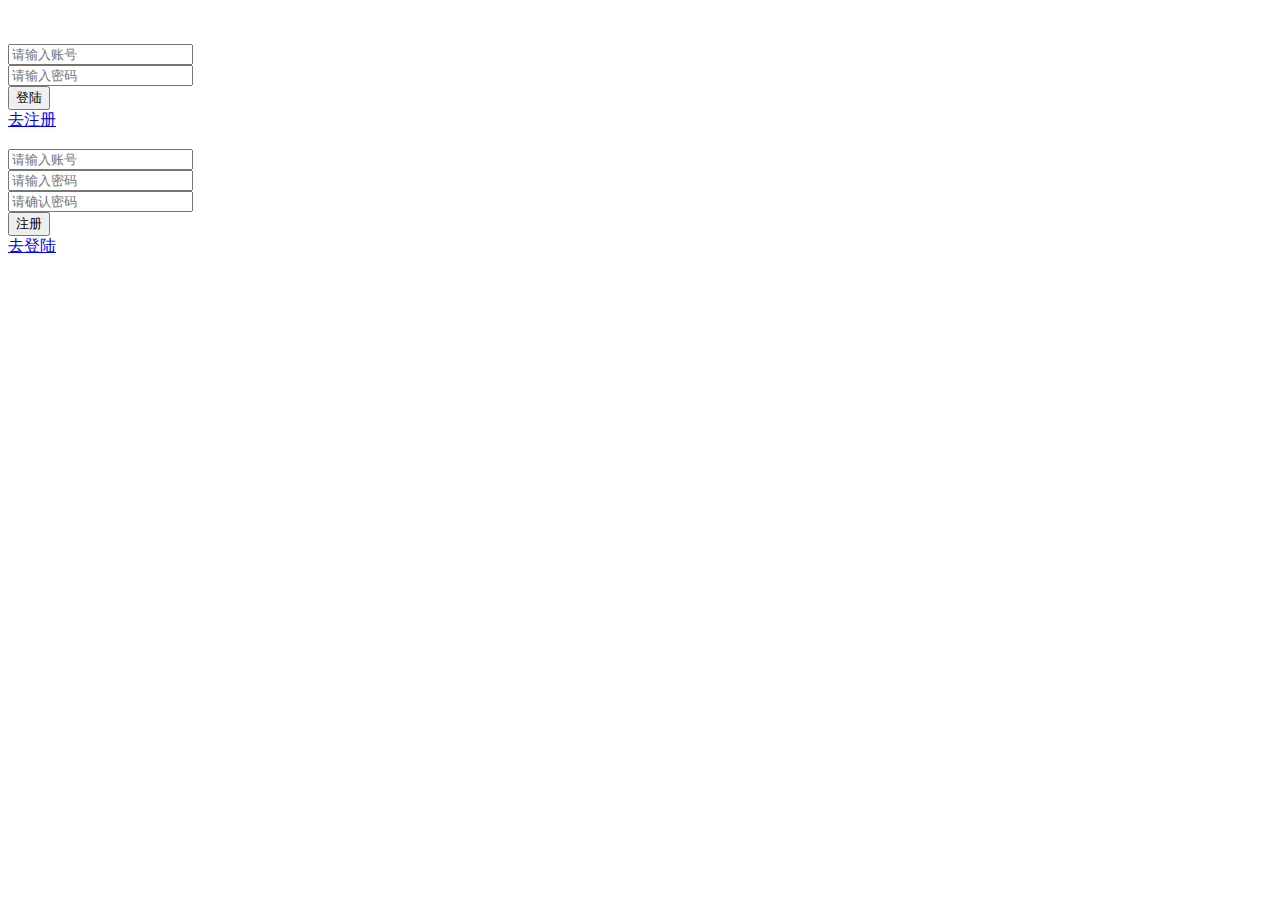
==== index.html @ 13043009 "完成了登陆表单和注册表单基础代码" ====
<!DOCTYPE html>
<html lang="en">

<head>
    <meta charset="UTF-8">
    <meta name="viewport" content="width=device-width, initial-scale=1.0">
    <title>Document</title>
    <link rel="stylesheet" href="/资料/第二遍/assets/lib/layui/css/layui.css">
    <link rel="stylesheet" href="/资料/第二遍/assets/css/index.css">
</head>

<body>
    <!-- logo区 -->
    <div class="layui-main">
        <img src="/资料/第二遍/assets/images/logo.png" alt="">
    </div>
    <!-- 表单区 -->
    <div class="box">
        <!-- 登陆区 -->
        <div class="login">
        <form class="layui-form">
            <!-- 表单标题区 -->
            <div class="form-title">
                <img src="/资料/第二遍/assets/images/login_title.png" alt="">
            </div>
            <!-- 表单注册登录区 -->
            <div>
            <!-- 第一行 -->
            <div class="layui-form-item">
                <input type="text" name="title" required lay-verify="required" placeholder="请输入账号" autocomplete="off"
                    class="layui-input">

            </div>
            <!-- 第二行 -->
            <div class="layui-form-item">
                <input type="text" name="title" required lay-verify="required" placeholder="请输入密码" autocomplete="off"
                    class="layui-input">

            </div>
            <!-- 第三行 -->
            <div class="layui-form-item ">
                <button class="layui-btn layui-btn-fluid" lay-submit lay-filter="formDemo">登陆</button>

            </div>
            <!-- 第四行 -->
            <div class="layui-form-item">
                <a href="javascript:;">去注册</a>
            </div>
        </div>

        </form>
    </div>
    <!-- 注册区 -->
        <div class="register">
        <form class="layui-form">
            <!-- 表单标题区 -->
            <div class="form-title">
                <img src="/资料/第二遍/assets/images/login_title.png" alt="">
            </div>
            <!-- 表单注册登录区 -->
            <div>
            <!-- 第一行 -->
            <div class="layui-form-item">
                <input type="text" name="title" required lay-verify="required" placeholder="请输入账号" autocomplete="off"
                    class="layui-input">

            </div>
            <!-- 第二行 -->
            <div class="layui-form-item">
                <input type="text" name="title" required lay-verify="required" placeholder="请输入密码" autocomplete="off"
                    class="layui-input">

            </div>
            <!-- 第三行 -->
            <div class="layui-form-item">
                <input type="text" name="title" required lay-verify="required" placeholder="请确认密码" autocomplete="off"
                    class="layui-input">

            </div>
            <!-- 第四行 -->
            <div class="layui-form-item ">
                <button class="layui-btn layui-btn-fluid" lay-submit lay-filter="formDemo">注册</button>

            </div>
            <!-- 第五行 -->
            <div class="layui-form-item">
                <a href="javascript:;">去登陆</a>
            </div>
        </div>

        </form>
    </div>
    </div>
</body>

</html>
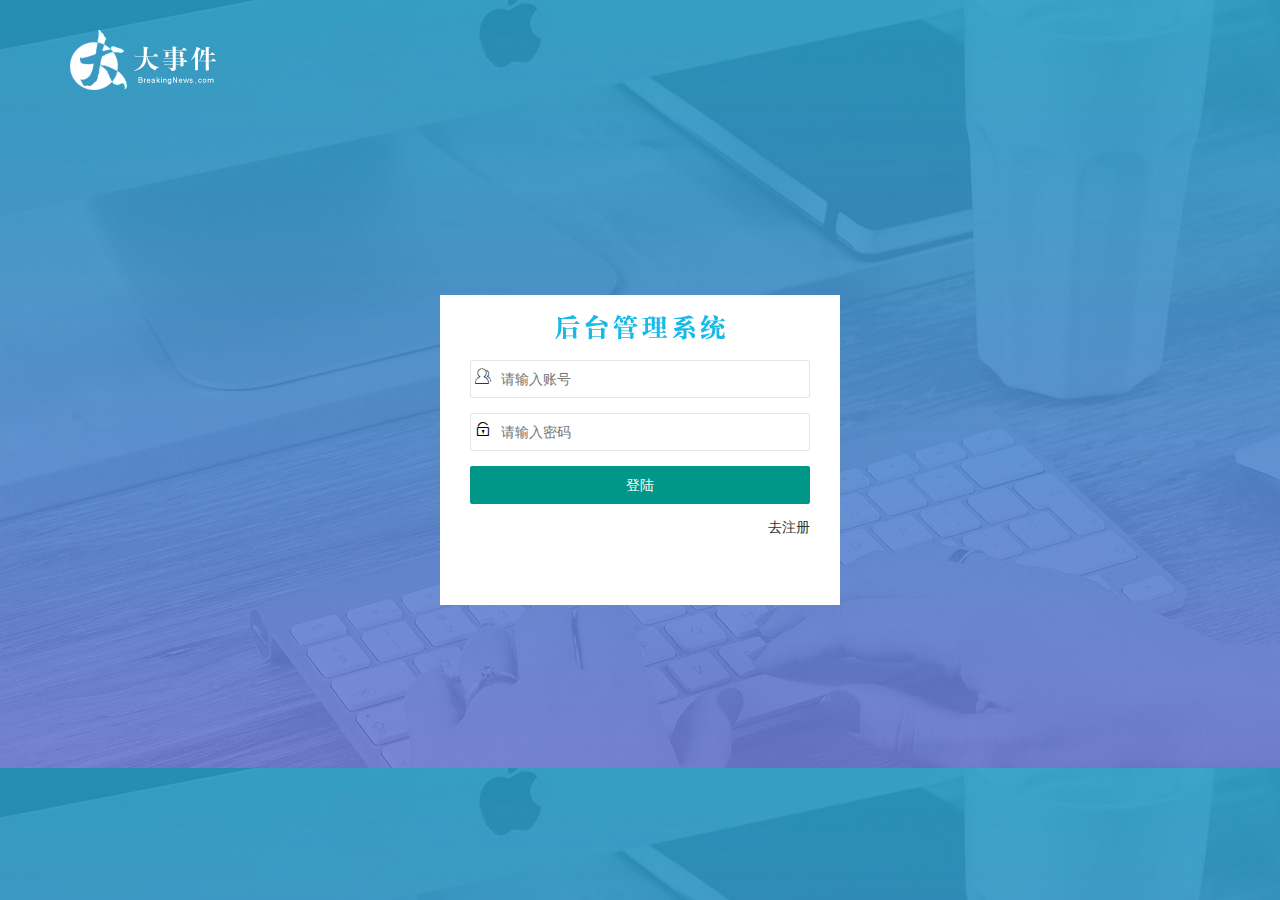
==== commit 44830c57: "修改了引入路径" ====
--- a/index.html
+++ b/index.html
@@ -5,92 +5,105 @@
     <meta charset="UTF-8">
     <meta name="viewport" content="width=device-width, initial-scale=1.0">
     <title>Document</title>
-    <link rel="stylesheet" href="/资料/第二遍/assets/lib/layui/css/layui.css">
-    <link rel="stylesheet" href="/资料/第二遍/assets/css/index.css">
+    <link rel="stylesheet" href="/assets/lib/layui/css/layui.css">
+    <link rel="stylesheet" href="/assets/css/index.css">
 </head>
 
 <body>
     <!-- logo区 -->
     <div class="layui-main">
-        <img src="/资料/第二遍/assets/images/logo.png" alt="">
+        <img src="/assets/images/logo.png" alt="">
     </div>
     <!-- 表单区 -->
     <div class="box">
         <!-- 登陆区 -->
         <div class="login">
-        <form class="layui-form">
-            <!-- 表单标题区 -->
-            <div class="form-title">
-                <img src="/资料/第二遍/assets/images/login_title.png" alt="">
-            </div>
-            <!-- 表单注册登录区 -->
-            <div>
-            <!-- 第一行 -->
-            <div class="layui-form-item">
-                <input type="text" name="title" required lay-verify="required" placeholder="请输入账号" autocomplete="off"
-                    class="layui-input">
+            <form class="layui-form">
+                <!-- 表单标题区 -->
+                <div class="form-title">
+                    <img src="/assets/images/login_title.png" alt="">
+                </div>
+                <!-- 表单注册登录区 -->
+                <div>
+                    <!-- 第一行 -->
+                    <div class="layui-form-item">
+                        <i class="layui-icon layui-icon-user"></i>
 
-            </div>
-            <!-- 第二行 -->
-            <div class="layui-form-item">
-                <input type="text" name="title" required lay-verify="required" placeholder="请输入密码" autocomplete="off"
-                    class="layui-input">
+                        <input type="text" name="title" required lay-verify="required" placeholder="请输入账号"
+                            autocomplete="off" class="layui-input">
 
-            </div>
-            <!-- 第三行 -->
-            <div class="layui-form-item ">
-                <button class="layui-btn layui-btn-fluid" lay-submit lay-filter="formDemo">登陆</button>
+                    </div>
+                    <!-- 第二行 -->
+                    <div class="layui-form-item">
+                        <i class="layui-icon layui-icon-password"></i>
 
-            </div>
-            <!-- 第四行 -->
-            <div class="layui-form-item">
-                <a href="javascript:;">去注册</a>
-            </div>
+                        <input type="text" name="title" required lay-verify="required" placeholder="请输入密码"
+                            autocomplete="off" class="layui-input">
+
+                    </div>
+                    <!-- 第三行 -->
+                    <div class="layui-form-item ">
+                        <button class="layui-btn layui-btn-fluid" lay-submit lay-filter="formDemo">登陆</button>
+
+                    </div>
+                    <!-- 第四行 -->
+                    <div class="layui-form-item">
+                        <a href="javascript:;" id="quzhuce">去注册</a>
+                    </div>
+                </div>
+
+            </form>
         </div>
+        <!-- 注册区 -->
+        <div class="register">
+            <form class="layui-form form-reg ">
+                <!-- 表单标题区 -->
+                <div class="form-title">
+                    <img src="/assets/images/login_title.png" alt="">
+                </div>
+                <!-- 表单注册登录区 -->
+                <div>
+                    <!-- 第一行 -->
+                    <div class="layui-form-item">
+                        <i class="layui-icon layui-icon-user"></i>
 
-        </form>
+                        <input type="text" name="username" required lay-verify="required" placeholder="请输入账号"
+                            autocomplete="off" class="layui-input">
+
+                    </div>
+                    <!-- 第二行 -->
+                    <div class="layui-form-item">
+                        <i class="layui-icon layui-icon-password"></i>
+
+                        <input type="text" name="password" required lay-verify="required|pass" placeholder="请输入密码"
+                            autocomplete="off" class="layui-input password">
+
+                    </div>
+                    <!-- 第三行 -->
+                    <div class="layui-form-item">
+                        <i class="layui-icon layui-icon-password"></i>
+
+                        <input type="text" required lay-verify="required|repwd" placeholder="请确认密码" autocomplete="off"
+                            class="layui-input">
+
+                    </div>
+                    <!-- 第四行 -->
+                    <div class="layui-form-item ">
+                        <button class="layui-btn layui-btn-fluid" lay-submit lay-filter="formDemo">注册</button>
+
+                    </div>
+                    <!-- 第五行 -->
+                    <div class="layui-form-item">
+                        <a href="javascript:;" id='qudenglu'>去登陆</a>
+                    </div>
+                </div>
+
+            </form>
+        </div>
     </div>
-    <!-- 注册区 -->
-        <div class="register">
-        <form class="layui-form">
-            <!-- 表单标题区 -->
-            <div class="form-title">
-                <img src="/资料/第二遍/assets/images/login_title.png" alt="">
-            </div>
-            <!-- 表单注册登录区 -->
-            <div>
-            <!-- 第一行 -->
-            <div class="layui-form-item">
-                <input type="text" name="title" required lay-verify="required" placeholder="请输入账号" autocomplete="off"
-                    class="layui-input">
-
-            </div>
-            <!-- 第二行 -->
-            <div class="layui-form-item">
-                <input type="text" name="title" required lay-verify="required" placeholder="请输入密码" autocomplete="off"
-                    class="layui-input">
-
-            </div>
-            <!-- 第三行 -->
-            <div class="layui-form-item">
-                <input type="text" name="title" required lay-verify="required" placeholder="请确认密码" autocomplete="off"
-                    class="layui-input">
-
-            </div>
-            <!-- 第四行 -->
-            <div class="layui-form-item ">
-                <button class="layui-btn layui-btn-fluid" lay-submit lay-filter="formDemo">注册</button>
-
-            </div>
-            <!-- 第五行 -->
-            <div class="layui-form-item">
-                <a href="javascript:;">去登陆</a>
-            </div>
-        </div>
-
-        </form>
-    </div>
-    </div>
+    <script src="/assets/lib/jquery.js"></script>
+    <script src="/assets/lib/layui/layui.all.js"></script>
+    <script src="/assets/js/index.js"></script>
 </body>
 
 </html>--- a/assets/lib/layui/css/layui.css
+++ b/assets/lib/layui/css/layui.css
@@ -0,0 +1,2 @@
+/** layui-v2.5.6 MIT License By https://www.layui.com */
+ .layui-inline,img{display:inline-block;vertical-align:middle}h1,h2,h3,h4,h5,h6{font-weight:400}.layui-edge,.layui-header,.layui-inline,.layui-main{position:relative}.layui-body,.layui-edge,.layui-elip{overflow:hidden}.layui-btn,.layui-edge,.layui-inline,img{vertical-align:middle}.layui-btn,.layui-disabled,.layui-icon,.layui-unselect{-moz-user-select:none;-webkit-user-select:none;-ms-user-select:none}.layui-elip,.layui-form-checkbox span,.layui-form-pane .layui-form-label{text-overflow:ellipsis;white-space:nowrap}.layui-breadcrumb,.layui-tree-btnGroup{visibility:hidden}blockquote,body,button,dd,div,dl,dt,form,h1,h2,h3,h4,h5,h6,input,li,ol,p,pre,td,textarea,th,ul{margin:0;padding:0;-webkit-tap-highlight-color:rgba(0,0,0,0)}a:active,a:hover{outline:0}img{border:none}li{list-style:none}table{border-collapse:collapse;border-spacing:0}h4,h5,h6{font-size:100%}button,input,optgroup,option,select,textarea{font-family:inherit;font-size:inherit;font-style:inherit;font-weight:inherit;outline:0}pre{white-space:pre-wrap;white-space:-moz-pre-wrap;white-space:-pre-wrap;white-space:-o-pre-wrap;word-wrap:break-word}body{line-height:24px;font:14px Helvetica Neue,Helvetica,PingFang SC,Tahoma,Arial,sans-serif}hr{height:1px;margin:10px 0;border:0;clear:both}a{color:#333;text-decoration:none}a:hover{color:#777}a cite{font-style:normal;*cursor:pointer}.layui-border-box,.layui-border-box *{box-sizing:border-box}.layui-box,.layui-box *{box-sizing:content-box}.layui-clear{clear:both;*zoom:1}.layui-clear:after{content:'\20';clear:both;*zoom:1;display:block;height:0}.layui-inline{*display:inline;*zoom:1}.layui-edge{display:inline-block;width:0;height:0;border-width:6px;border-style:dashed;border-color:transparent}.layui-edge-top{top:-4px;border-bottom-color:#999;border-bottom-style:solid}.layui-edge-right{border-left-color:#999;border-left-style:solid}.layui-edge-bottom{top:2px;border-top-color:#999;border-top-style:solid}.layui-edge-left{border-right-color:#999;border-right-style:solid}.layui-disabled,.layui-disabled:hover{color:#d2d2d2!important;cursor:not-allowed!important}.layui-circle{border-radius:100%}.layui-show{display:block!important}.layui-hide{display:none!important}@font-face{font-family:layui-icon;src:url(../font/iconfont.eot?v=256);src:url(../font/iconfont.eot?v=256#iefix) format('embedded-opentype'),url(../font/iconfont.woff2?v=256) format('woff2'),url(../font/iconfont.woff?v=256) format('woff'),url(../font/iconfont.ttf?v=256) format('truetype'),url(../font/iconfont.svg?v=256#layui-icon) format('svg')}.layui-icon{font-family:layui-icon!important;font-size:16px;font-style:normal;-webkit-font-smoothing:antialiased;-moz-osx-font-smoothing:grayscale}.layui-icon-reply-fill:before{content:"\e611"}.layui-icon-set-fill:before{content:"\e614"}.layui-icon-menu-fill:before{content:"\e60f"}.layui-icon-search:before{content:"\e615"}.layui-icon-share:before{content:"\e641"}.layui-icon-set-sm:before{content:"\e620"}.layui-icon-engine:before{content:"\e628"}.layui-icon-close:before{content:"\1006"}.layui-icon-close-fill:before{content:"\1007"}.layui-icon-chart-screen:before{content:"\e629"}.layui-icon-star:before{content:"\e600"}.layui-icon-circle-dot:before{content:"\e617"}.layui-icon-chat:before{content:"\e606"}.layui-icon-release:before{content:"\e609"}.layui-icon-list:before{content:"\e60a"}.layui-icon-chart:before{content:"\e62c"}.layui-icon-ok-circle:before{content:"\1005"}.layui-icon-layim-theme:before{content:"\e61b"}.layui-icon-table:before{content:"\e62d"}.layui-icon-right:before{content:"\e602"}.layui-icon-left:before{content:"\e603"}.layui-icon-cart-simple:before{content:"\e698"}.layui-icon-face-cry:before{content:"\e69c"}.layui-icon-face-smile:before{content:"\e6af"}.layui-icon-survey:before{content:"\e6b2"}.layui-icon-tree:before{content:"\e62e"}.layui-icon-ie:before{content:"\e7bb"}.layui-icon-upload-circle:before{content:"\e62f"}.layui-icon-add-circle:before{content:"\e61f"}.layui-icon-download-circle:before{content:"\e601"}.layui-icon-templeate-1:before{content:"\e630"}.layui-icon-util:before{content:"\e631"}.layui-icon-face-surprised:before{content:"\e664"}.layui-icon-edit:before{content:"\e642"}.layui-icon-speaker:before{content:"\e645"}.layui-icon-down:before{content:"\e61a"}.layui-icon-file:before{content:"\e621"}.layui-icon-layouts:before{content:"\e632"}.layui-icon-rate-half:before{content:"\e6c9"}.layui-icon-add-circle-fine:before{content:"\e608"}.layui-icon-prev-circle:before{content:"\e633"}.layui-icon-read:before{content:"\e705"}.layui-icon-404:before{content:"\e61c"}.layui-icon-carousel:before{content:"\e634"}.layui-icon-help:before{content:"\e607"}.layui-icon-code-circle:before{content:"\e635"}.layui-icon-windows:before{content:"\e67f"}.layui-icon-water:before{content:"\e636"}.layui-icon-username:before{content:"\e66f"}.layui-icon-find-fill:before{content:"\e670"}.layui-icon-about:before{content:"\e60b"}.layui-icon-location:before{content:"\e715"}.layui-icon-up:before{content:"\e619"}.layui-icon-pause:before{content:"\e651"}.layui-icon-date:before{content:"\e637"}.layui-icon-layim-uploadfile:before{content:"\e61d"}.layui-icon-delete:before{content:"\e640"}.layui-icon-play:before{content:"\e652"}.layui-icon-top:before{content:"\e604"}.layui-icon-firefox:before{content:"\e686"}.layui-icon-friends:before{content:"\e612"}.layui-icon-refresh-3:before{content:"\e9aa"}.layui-icon-ok:before{content:"\e605"}.layui-icon-layer:before{content:"\e638"}.layui-icon-face-smile-fine:before{content:"\e60c"}.layui-icon-dollar:before{content:"\e659"}.layui-icon-group:before{content:"\e613"}.layui-icon-layim-download:before{content:"\e61e"}.layui-icon-picture-fine:before{content:"\e60d"}.layui-icon-link:before{content:"\e64c"}.layui-icon-diamond:before{content:"\e735"}.layui-icon-log:before{content:"\e60e"}.layui-icon-key:before{content:"\e683"}.layui-icon-rate-solid:before{content:"\e67a"}.layui-icon-fonts-del:before{content:"\e64f"}.layui-icon-unlink:before{content:"\e64d"}.layui-icon-fonts-clear:before{content:"\e639"}.layui-icon-triangle-r:before{content:"\e623"}.layui-icon-circle:before{content:"\e63f"}.layui-icon-radio:before{content:"\e643"}.layui-icon-align-center:before{content:"\e647"}.layui-icon-align-right:before{content:"\e648"}.layui-icon-align-left:before{content:"\e649"}.layui-icon-loading-1:before{content:"\e63e"}.layui-icon-return:before{content:"\e65c"}.layui-icon-fonts-strong:before{content:"\e62b"}.layui-icon-upload:before{content:"\e67c"}.layui-icon-dialogue:before{content:"\e63a"}.layui-icon-video:before{content:"\e6ed"}.layui-icon-headset:before{content:"\e6fc"}.layui-icon-cellphone-fine:before{content:"\e63b"}.layui-icon-add-1:before{content:"\e654"}.layui-icon-face-smile-b:before{content:"\e650"}.layui-icon-fonts-html:before{content:"\e64b"}.layui-icon-screen-full:before{content:"\e622"}.layui-icon-form:before{content:"\e63c"}.layui-icon-cart:before{content:"\e657"}.layui-icon-camera-fill:before{content:"\e65d"}.layui-icon-tabs:before{content:"\e62a"}.layui-icon-heart-fill:before{content:"\e68f"}.layui-icon-fonts-code:before{content:"\e64e"}.layui-icon-ios:before{content:"\e680"}.layui-icon-at:before{content:"\e687"}.layui-icon-fire:before{content:"\e756"}.layui-icon-set:before{content:"\e716"}.layui-icon-fonts-u:before{content:"\e646"}.layui-icon-triangle-d:before{content:"\e625"}.layui-icon-tips:before{content:"\e702"}.layui-icon-picture:before{content:"\e64a"}.layui-icon-more-vertical:before{content:"\e671"}.layui-icon-bluetooth:before{content:"\e689"}.layui-icon-flag:before{content:"\e66c"}.layui-icon-loading:before{content:"\e63d"}.layui-icon-fonts-i:before{content:"\e644"}.layui-icon-refresh-1:before{content:"\e666"}.layui-icon-rmb:before{content:"\e65e"}.layui-icon-addition:before{content:"\e624"}.layui-icon-home:before{content:"\e68e"}.layui-icon-time:before{content:"\e68d"}.layui-icon-user:before{content:"\e770"}.layui-icon-notice:before{content:"\e667"}.layui-icon-chrome:before{content:"\e68a"}.layui-icon-edge:before{content:"\e68b"}.layui-icon-login-weibo:before{content:"\e675"}.layui-icon-voice:before{content:"\e688"}.layui-icon-upload-drag:before{content:"\e681"}.layui-icon-login-qq:before{content:"\e676"}.layui-icon-snowflake:before{content:"\e6b1"}.layui-icon-heart:before{content:"\e68c"}.layui-icon-logout:before{content:"\e682"}.layui-icon-file-b:before{content:"\e655"}.layui-icon-template:before{content:"\e663"}.layui-icon-transfer:before{content:"\e691"}.layui-icon-auz:before{content:"\e672"}.layui-icon-console:before{content:"\e665"}.layui-icon-app:before{content:"\e653"}.layui-icon-prev:before{content:"\e65a"}.layui-icon-website:before{content:"\e7ae"}.layui-icon-next:before{content:"\e65b"}.layui-icon-component:before{content:"\e857"}.layui-icon-android:before{content:"\e684"}.layui-icon-more:before{content:"\e65f"}.layui-icon-login-wechat:before{content:"\e677"}.layui-icon-shrink-right:before{content:"\e668"}.layui-icon-spread-left:before{content:"\e66b"}.layui-icon-camera:before{content:"\e660"}.layui-icon-note:before{content:"\e66e"}.layui-icon-refresh:before{content:"\e669"}.layui-icon-female:before{content:"\e661"}.layui-icon-male:before{content:"\e662"}.layui-icon-screen-restore:before{content:"\e758"}.layui-icon-password:before{content:"\e673"}.layui-icon-senior:before{content:"\e674"}.layui-icon-theme:before{content:"\e66a"}.layui-icon-tread:before{content:"\e6c5"}.layui-icon-praise:before{content:"\e6c6"}.layui-icon-star-fill:before{content:"\e658"}.layui-icon-rate:before{content:"\e67b"}.layui-icon-template-1:before{content:"\e656"}.layui-icon-vercode:before{content:"\e679"}.layui-icon-service:before{content:"\e626"}.layui-icon-cellphone:before{content:"\e678"}.layui-icon-print:before{content:"\e66d"}.layui-icon-cols:before{content:"\e610"}.layui-icon-wifi:before{content:"\e7e0"}.layui-icon-export:before{content:"\e67d"}.layui-icon-rss:before{content:"\e808"}.layui-icon-slider:before{content:"\e714"}.layui-icon-email:before{content:"\e618"}.layui-icon-subtraction:before{content:"\e67e"}.layui-icon-mike:before{content:"\e6dc"}.layui-icon-light:before{content:"\e748"}.layui-icon-gift:before{content:"\e627"}.layui-icon-mute:before{content:"\e685"}.layui-icon-reduce-circle:before{content:"\e616"}.layui-icon-music:before{content:"\e690"}.layui-main{width:1140px;margin:0 auto}.layui-header{z-index:1000;height:60px}.layui-header a:hover{transition:all .5s;-webkit-transition:all .5s}.layui-side{position:fixed;left:0;top:0;bottom:0;z-index:999;width:200px;overflow-x:hidden}.layui-side-scroll{position:relative;width:220px;height:100%;overflow-x:hidden}.layui-body{position:absolute;left:200px;right:0;top:0;bottom:0;z-index:998;width:auto;overflow-y:auto;box-sizing:border-box}.layui-layout-body{overflow:hidden}.layui-layout-admin .layui-header{background-color:#23262E}.layui-layout-admin .layui-side{top:60px;width:200px;overflow-x:hidden}.layui-layout-admin .layui-body{position:fixed;top:60px;bottom:44px}.layui-layout-admin .layui-main{width:auto;margin:0 15px}.layui-layout-admin .layui-footer{position:fixed;left:200px;right:0;bottom:0;height:44px;line-height:44px;padding:0 15px;background-color:#eee}.layui-layout-admin .layui-logo{position:absolute;left:0;top:0;width:200px;height:100%;line-height:60px;text-align:center;color:#009688;font-size:16px}.layui-layout-admin .layui-header .layui-nav{background:0 0}.layui-layout-left{position:absolute!important;left:200px;top:0}.layui-layout-right{position:absolute!important;right:0;top:0}.layui-container{position:relative;margin:0 auto;padding:0 15px;box-sizing:border-box}.layui-fluid{position:relative;margin:0 auto;padding:0 15px}.layui-row:after,.layui-row:before{content:'';display:block;clear:both}.layui-col-lg1,.layui-col-lg10,.layui-col-lg11,.layui-col-lg12,.layui-col-lg2,.layui-col-lg3,.layui-col-lg4,.layui-col-lg5,.layui-col-lg6,.layui-col-lg7,.layui-col-lg8,.layui-col-lg9,.layui-col-md1,.layui-col-md10,.layui-col-md11,.layui-col-md12,.layui-col-md2,.layui-col-md3,.layui-col-md4,.layui-col-md5,.layui-col-md6,.layui-col-md7,.layui-col-md8,.layui-col-md9,.layui-col-sm1,.layui-col-sm10,.layui-col-sm11,.layui-col-sm12,.layui-col-sm2,.layui-col-sm3,.layui-col-sm4,.layui-col-sm5,.layui-col-sm6,.layui-col-sm7,.layui-col-sm8,.layui-col-sm9,.layui-col-xs1,.layui-col-xs10,.layui-col-xs11,.layui-col-xs12,.layui-col-xs2,.layui-col-xs3,.layui-col-xs4,.layui-col-xs5,.layui-col-xs6,.layui-col-xs7,.layui-col-xs8,.layui-col-xs9{position:relative;display:block;box-sizing:border-box}.layui-col-xs1,.layui-col-xs10,.layui-col-xs11,.layui-col-xs12,.layui-col-xs2,.layui-col-xs3,.layui-col-xs4,.layui-col-xs5,.layui-col-xs6,.layui-col-xs7,.layui-col-xs8,.layui-col-xs9{float:left}.layui-col-xs1{width:8.33333333%}.layui-col-xs2{width:16.66666667%}.layui-col-xs3{width:25%}.layui-col-xs4{width:33.33333333%}.layui-col-xs5{width:41.66666667%}.layui-col-xs6{width:50%}.layui-col-xs7{width:58.33333333%}.layui-col-xs8{width:66.66666667%}.layui-col-xs9{width:75%}.layui-col-xs10{width:83.33333333%}.layui-col-xs11{width:91.66666667%}.layui-col-xs12{width:100%}.layui-col-xs-offset1{margin-left:8.33333333%}.layui-col-xs-offset2{margin-left:16.66666667%}.layui-col-xs-offset3{margin-left:25%}.layui-col-xs-offset4{margin-left:33.33333333%}.layui-col-xs-offset5{margin-left:41.66666667%}.layui-col-xs-offset6{margin-left:50%}.layui-col-xs-offset7{margin-left:58.33333333%}.layui-col-xs-offset8{margin-left:66.66666667%}.layui-col-xs-offset9{margin-left:75%}.layui-col-xs-offset10{margin-left:83.33333333%}.layui-col-xs-offset11{margin-left:91.66666667%}.layui-col-xs-offset12{margin-left:100%}@media screen and (max-width:768px){.layui-hide-xs{display:none!important}.layui-show-xs-block{display:block!important}.layui-show-xs-inline{display:inline!important}.layui-show-xs-inline-block{display:inline-block!important}}@media screen and (min-width:768px){.layui-container{width:750px}.layui-hide-sm{display:none!important}.layui-show-sm-block{display:block!important}.layui-show-sm-inline{display:inline!important}.layui-show-sm-inline-block{display:inline-block!important}.layui-col-sm1,.layui-col-sm10,.layui-col-sm11,.layui-col-sm12,.layui-col-sm2,.layui-col-sm3,.layui-col-sm4,.layui-col-sm5,.layui-col-sm6,.layui-col-sm7,.layui-col-sm8,.layui-col-sm9{float:left}.layui-col-sm1{width:8.33333333%}.layui-col-sm2{width:16.66666667%}.layui-col-sm3{width:25%}.layui-col-sm4{width:33.33333333%}.layui-col-sm5{width:41.66666667%}.layui-col-sm6{width:50%}.layui-col-sm7{width:58.33333333%}.layui-col-sm8{width:66.66666667%}.layui-col-sm9{width:75%}.layui-col-sm10{width:83.33333333%}.layui-col-sm11{width:91.66666667%}.layui-col-sm12{width:100%}.layui-col-sm-offset1{margin-left:8.33333333%}.layui-col-sm-offset2{margin-left:16.66666667%}.layui-col-sm-offset3{margin-left:25%}.layui-col-sm-offset4{margin-left:33.33333333%}.layui-col-sm-offset5{margin-left:41.66666667%}.layui-col-sm-offset6{margin-left:50%}.layui-col-sm-offset7{margin-left:58.33333333%}.layui-col-sm-offset8{margin-left:66.66666667%}.layui-col-sm-offset9{margin-left:75%}.layui-col-sm-offset10{margin-left:83.33333333%}.layui-col-sm-offset11{margin-left:91.66666667%}.layui-col-sm-offset12{margin-left:100%}}@media screen and (min-width:992px){.layui-container{width:970px}.layui-hide-md{display:none!important}.layui-show-md-block{display:block!important}.layui-show-md-inline{display:inline!important}.layui-show-md-inline-block{display:inline-block!important}.layui-col-md1,.layui-col-md10,.layui-col-md11,.layui-col-md12,.layui-col-md2,.layui-col-md3,.layui-col-md4,.layui-col-md5,.layui-col-md6,.layui-col-md7,.layui-col-md8,.layui-col-md9{float:left}.layui-col-md1{width:8.33333333%}.layui-col-md2{width:16.66666667%}.layui-col-md3{width:25%}.layui-col-md4{width:33.33333333%}.layui-col-md5{width:41.66666667%}.layui-col-md6{width:50%}.layui-col-md7{width:58.33333333%}.layui-col-md8{width:66.66666667%}.layui-col-md9{width:75%}.layui-col-md10{width:83.33333333%}.layui-col-md11{width:91.66666667%}.layui-col-md12{width:100%}.layui-col-md-offset1{margin-left:8.33333333%}.layui-col-md-offset2{margin-left:16.66666667%}.layui-col-md-offset3{margin-left:25%}.layui-col-md-offset4{margin-left:33.33333333%}.layui-col-md-offset5{margin-left:41.66666667%}.layui-col-md-offset6{margin-left:50%}.layui-col-md-offset7{margin-left:58.33333333%}.layui-col-md-offset8{margin-left:66.66666667%}.layui-col-md-offset9{margin-left:75%}.layui-col-md-offset10{margin-left:83.33333333%}.layui-col-md-offset11{margin-left:91.66666667%}.layui-col-md-offset12{margin-left:100%}}@media screen and (min-width:1200px){.layui-container{width:1170px}.layui-hide-lg{display:none!important}.layui-show-lg-block{display:block!important}.layui-show-lg-inline{display:inline!important}.layui-show-lg-inline-block{display:inline-block!important}.layui-col-lg1,.layui-col-lg10,.layui-col-lg11,.layui-col-lg12,.layui-col-lg2,.layui-col-lg3,.layui-col-lg4,.layui-col-lg5,.layui-col-lg6,.layui-col-lg7,.layui-col-lg8,.layui-col-lg9{float:left}.layui-col-lg1{width:8.33333333%}.layui-col-lg2{width:16.66666667%}.layui-col-lg3{width:25%}.layui-col-lg4{width:33.33333333%}.layui-col-lg5{width:41.66666667%}.layui-col-lg6{width:50%}.layui-col-lg7{width:58.33333333%}.layui-col-lg8{width:66.66666667%}.layui-col-lg9{width:75%}.layui-col-lg10{width:83.33333333%}.layui-col-lg11{width:91.66666667%}.layui-col-lg12{width:100%}.layui-col-lg-offset1{margin-left:8.33333333%}.layui-col-lg-offset2{margin-left:16.66666667%}.layui-col-lg-offset3{margin-left:25%}.layui-col-lg-offset4{margin-left:33.33333333%}.layui-col-lg-offset5{margin-left:41.66666667%}.layui-col-lg-offset6{margin-left:50%}.layui-col-lg-offset7{margin-left:58.33333333%}.layui-col-lg-offset8{margin-left:66.66666667%}.layui-col-lg-offset9{margin-left:75%}.layui-col-lg-offset10{margin-left:83.33333333%}.layui-col-lg-offset11{margin-left:91.66666667%}.layui-col-lg-offset12{margin-left:100%}}.layui-col-space1{margin:-.5px}.layui-col-space1>*{padding:.5px}.layui-col-space2{margin:-1px}.layui-col-space2>*{padding:1px}.layui-col-space4{margin:-2px}.layui-col-space4>*{padding:2px}.layui-col-space5{margin:-2.5px}.layui-col-space5>*{padding:2.5px}.layui-col-space6{margin:-3px}.layui-col-space6>*{padding:3px}.layui-col-space8{margin:-4px}.layui-col-space8>*{padding:4px}.layui-col-space10{margin:-5px}.layui-col-space10>*{padding:5px}.layui-col-space12{margin:-6px}.layui-col-space12>*{padding:6px}.layui-col-space14{margin:-7px}.layui-col-space14>*{padding:7px}.layui-col-space15{margin:-7.5px}.layui-col-space15>*{padding:7.5px}.layui-col-space16{margin:-8px}.layui-col-space16>*{padding:8px}.layui-col-space18{margin:-9px}.layui-col-space18>*{padding:9px}.layui-col-space20{margin:-10px}.layui-col-space20>*{padding:10px}.layui-col-space22{margin:-11px}.layui-col-space22>*{padding:11px}.layui-col-space24{margin:-12px}.layui-col-space24>*{padding:12px}.layui-col-space25{margin:-12.5px}.layui-col-space25>*{padding:12.5px}.layui-col-space26{margin:-13px}.layui-col-space26>*{padding:13px}.layui-col-space28{margin:-14px}.layui-col-space28>*{padding:14px}.layui-col-space30{margin:-15px}.layui-col-space30>*{padding:15px}.layui-btn,.layui-input,.layui-select,.layui-textarea,.layui-upload-button{outline:0;-webkit-appearance:none;transition:all .3s;-webkit-transition:all .3s;box-sizing:border-box}.layui-elem-quote{margin-bottom:10px;padding:15px;line-height:22px;border-left:5px solid #009688;border-radius:0 2px 2px 0;background-color:#f2f2f2}.layui-quote-nm{border-style:solid;border-width:1px 1px 1px 5px;background:0 0}.layui-elem-field{margin-bottom:10px;padding:0;border-width:1px;border-style:solid}.layui-elem-field legend{margin-left:20px;padding:0 10px;font-size:20px;font-weight:300}.layui-field-title{margin:10px 0 20px;border-width:1px 0 0}.layui-field-box{padding:10px 15px}.layui-field-title .layui-field-box{padding:10px 0}.layui-progress{position:relative;height:6px;border-radius:20px;background-color:#e2e2e2}.layui-progress-bar{position:absolute;left:0;top:0;width:0;max-width:100%;height:6px;border-radius:20px;text-align:right;background-color:#5FB878;transition:all .3s;-webkit-transition:all .3s}.layui-progress-big,.layui-progress-big .layui-progress-bar{height:18px;line-height:18px}.layui-progress-text{position:relative;top:-20px;line-height:18px;font-size:12px;color:#666}.layui-progress-big .layui-progress-text{position:static;padding:0 10px;color:#fff}.layui-collapse{border-width:1px;border-style:solid;border-radius:2px}.layui-colla-content,.layui-colla-item{border-top-width:1px;border-top-style:solid}.layui-colla-item:first-child{border-top:none}.layui-colla-title{position:relative;height:42px;line-height:42px;padding:0 15px 0 35px;color:#333;background-color:#f2f2f2;cursor:pointer;font-size:14px;overflow:hidden}.layui-colla-content{display:none;padding:10px 15px;line-height:22px;color:#666}.layui-colla-icon{position:absolute;left:15px;top:0;font-size:14px}.layui-card{margin-bottom:15px;border-radius:2px;background-color:#fff;box-shadow:0 1px 2px 0 rgba(0,0,0,.05)}.layui-card:last-child{margin-bottom:0}.layui-card-header{position:relative;height:42px;line-height:42px;padding:0 15px;border-bottom:1px solid #f6f6f6;color:#333;border-radius:2px 2px 0 0;font-size:14px}.layui-bg-black,.layui-bg-blue,.layui-bg-cyan,.layui-bg-green,.layui-bg-orange,.layui-bg-red{color:#fff!important}.layui-card-body{position:relative;padding:10px 15px;line-height:24px}.layui-card-body[pad15]{padding:15px}.layui-card-body[pad20]{padding:20px}.layui-card-body .layui-table{margin:5px 0}.layui-card .layui-tab{margin:0}.layui-panel-window{position:relative;padding:15px;border-radius:0;border-top:5px solid #E6E6E6;background-color:#fff}.layui-auxiliar-moving{position:fixed;left:0;right:0;top:0;bottom:0;width:100%;height:100%;background:0 0;z-index:9999999999}.layui-form-label,.layui-form-mid,.layui-form-select,.layui-input-block,.layui-input-inline,.layui-textarea{position:relative}.layui-bg-red{background-color:#FF5722!important}.layui-bg-orange{background-color:#FFB800!important}.layui-bg-green{background-color:#009688!important}.layui-bg-cyan{background-color:#2F4056!important}.layui-bg-blue{background-color:#1E9FFF!important}.layui-bg-black{background-color:#393D49!important}.layui-bg-gray{background-color:#eee!important;color:#666!important}.layui-badge-rim,.layui-colla-content,.layui-colla-item,.layui-collapse,.layui-elem-field,.layui-form-pane .layui-form-item[pane],.layui-form-pane .layui-form-label,.layui-input,.layui-layedit,.layui-layedit-tool,.layui-quote-nm,.layui-select,.layui-tab-bar,.layui-tab-card,.layui-tab-title,.layui-tab-title .layui-this:after,.layui-textarea{border-color:#e6e6e6}.layui-timeline-item:before,hr{background-color:#e6e6e6}.layui-text{line-height:22px;font-size:14px;color:#666}.layui-text h1,.layui-text h2,.layui-text h3{font-weight:500;color:#333}.layui-text h1{font-size:30px}.layui-text h2{font-size:24px}.layui-text h3{font-size:18px}.layui-text a:not(.layui-btn){color:#01AAED}.layui-text a:not(.layui-btn):hover{text-decoration:underline}.layui-text ul{padding:5px 0 5px 15px}.layui-text ul li{margin-top:5px;list-style-type:disc}.layui-text em,.layui-word-aux{color:#999!important;padding:0 5px!important}.layui-btn{display:inline-block;height:38px;line-height:38px;padding:0 18px;background-color:#009688;color:#fff;white-space:nowrap;text-align:center;font-size:14px;border:none;border-radius:2px;cursor:pointer}.layui-btn:hover{opacity:.8;filter:alpha(opacity=80);color:#fff}.layui-btn:active{opacity:1;filter:alpha(opacity=100)}.layui-btn+.layui-btn{margin-left:10px}.layui-btn-container{font-size:0}.layui-btn-container .layui-btn{margin-right:10px;margin-bottom:10px}.layui-btn-container .layui-btn+.layui-btn{margin-left:0}.layui-table .layui-btn-container .layui-btn{margin-bottom:9px}.layui-btn-radius{border-radius:100px}.layui-btn .layui-icon{margin-right:3px;font-size:18px;vertical-align:bottom;vertical-align:middle\9}.layui-btn-primary{border:1px solid #C9C9C9;background-color:#fff;color:#555}.layui-btn-primary:hover{border-color:#009688;color:#333}.layui-btn-normal{background-color:#1E9FFF}.layui-btn-warm{background-color:#FFB800}.layui-btn-danger{background-color:#FF5722}.layui-btn-checked{background-color:#5FB878}.layui-btn-disabled,.layui-btn-disabled:active,.layui-btn-disabled:hover{border:1px solid #e6e6e6;background-color:#FBFBFB;color:#C9C9C9;cursor:not-allowed;opacity:1}.layui-btn-lg{height:44px;line-height:44px;padding:0 25px;font-size:16px}.layui-btn-sm{height:30px;line-height:30px;padding:0 10px;font-size:12px}.layui-btn-sm i{font-size:16px!important}.layui-btn-xs{height:22px;line-height:22px;padding:0 5px;font-size:12px}.layui-btn-xs i{font-size:14px!important}.layui-btn-group{display:inline-block;vertical-align:middle;font-size:0}.layui-btn-group .layui-btn{margin-left:0!important;margin-right:0!important;border-left:1px solid rgba(255,255,255,.5);border-radius:0}.layui-btn-group .layui-btn-primary{border-left:none}.layui-btn-group .layui-btn-primary:hover{border-color:#C9C9C9;color:#009688}.layui-btn-group .layui-btn:first-child{border-left:none;border-radius:2px 0 0 2px}.layui-btn-group .layui-btn-primary:first-child{border-left:1px solid #c9c9c9}.layui-btn-group .layui-btn:last-child{border-radius:0 2px 2px 0}.layui-btn-group .layui-btn+.layui-btn{margin-left:0}.layui-btn-group+.layui-btn-group{margin-left:10px}.layui-btn-fluid{width:100%}.layui-input,.layui-select,.layui-textarea{height:38px;line-height:1.3;line-height:38px\9;border-width:1px;border-style:solid;background-color:#fff;border-radius:2px}.layui-input::-webkit-input-placeholder,.layui-select::-webkit-input-placeholder,.layui-textarea::-webkit-input-placeholder{line-height:1.3}.layui-input,.layui-textarea{display:block;width:100%;padding-left:10px}.layui-input:hover,.layui-textarea:hover{border-color:#D2D2D2!important}.layui-input:focus,.layui-textarea:focus{border-color:#C9C9C9!important}.layui-textarea{min-height:100px;height:auto;line-height:20px;padding:6px 10px;resize:vertical}.layui-select{padding:0 10px}.layui-form input[type=checkbox],.layui-form input[type=radio],.layui-form select{display:none}.layui-form [lay-ignore]{display:initial}.layui-form-item{margin-bottom:15px;clear:both;*zoom:1}.layui-form-item:after{content:'\20';clear:both;*zoom:1;display:block;height:0}.layui-form-label{float:left;display:block;padding:9px 15px;width:80px;font-weight:400;line-height:20px;text-align:right}.layui-form-label-col{display:block;float:none;padding:9px 0;line-height:20px;text-align:left}.layui-form-item .layui-inline{margin-bottom:5px;margin-right:10px}.layui-input-block{margin-left:110px;min-height:36px}.layui-input-inline{display:inline-block;vertical-align:middle}.layui-form-item .layui-input-inline{float:left;width:190px;margin-right:10px}.layui-form-text .layui-input-inline{width:auto}.layui-form-mid{float:left;display:block;padding:9px 0!important;line-height:20px;margin-right:10px}.layui-form-danger+.layui-form-select .layui-input,.layui-form-danger:focus{border-color:#FF5722!important}.layui-form-select .layui-input{padding-right:30px;cursor:pointer}.layui-form-select .layui-edge{position:absolute;right:10px;top:50%;margin-top:-3px;cursor:pointer;border-width:6px;border-top-color:#c2c2c2;border-top-style:solid;transition:all .3s;-webkit-transition:all .3s}.layui-form-select dl{display:none;position:absolute;left:0;top:42px;padding:5px 0;z-index:899;min-width:100%;border:1px solid #d2d2d2;max-height:300px;overflow-y:auto;background-color:#fff;border-radius:2px;box-shadow:0 2px 4px rgba(0,0,0,.12);box-sizing:border-box}.layui-form-select dl dd,.layui-form-select dl dt{padding:0 10px;line-height:36px;white-space:nowrap;overflow:hidden;text-overflow:ellipsis}.layui-form-select dl dt{font-size:12px;color:#999}.layui-form-select dl dd{cursor:pointer}.layui-form-select dl dd:hover{background-color:#f2f2f2;-webkit-transition:.5s all;transition:.5s all}.layui-form-select .layui-select-group dd{padding-left:20px}.layui-form-select dl dd.layui-select-tips{padding-left:10px!important;color:#999}.layui-form-select dl dd.layui-this{background-color:#5FB878;color:#fff}.layui-form-checkbox,.layui-form-select dl dd.layui-disabled{background-color:#fff}.layui-form-selected dl{display:block}.layui-form-checkbox,.layui-form-checkbox *,.layui-form-switch{display:inline-block;vertical-align:middle}.layui-form-selected .layui-edge{margin-top:-9px;-webkit-transform:rotate(180deg);transform:rotate(180deg);margin-top:-3px\9}:root .layui-form-selected .layui-edge{margin-top:-9px\0/IE9}.layui-form-selectup dl{top:auto;bottom:42px}.layui-select-none{margin:5px 0;text-align:center;color:#999}.layui-select-disabled .layui-disabled{border-color:#eee!important}.layui-select-disabled .layui-edge{border-top-color:#d2d2d2}.layui-form-checkbox{position:relative;height:30px;line-height:30px;margin-right:10px;padding-right:30px;cursor:pointer;font-size:0;-webkit-transition:.1s linear;transition:.1s linear;box-sizing:border-box}.layui-form-checkbox span{padding:0 10px;height:100%;font-size:14px;border-radius:2px 0 0 2px;background-color:#d2d2d2;color:#fff;overflow:hidden}.layui-form-checkbox:hover span{background-color:#c2c2c2}.layui-form-checkbox i{position:absolute;right:0;top:0;width:30px;height:28px;border:1px solid #d2d2d2;border-left:none;border-radius:0 2px 2px 0;color:#fff;font-size:20px;text-align:center}.layui-form-checkbox:hover i{border-color:#c2c2c2;color:#c2c2c2}.layui-form-checked,.layui-form-checked:hover{border-color:#5FB878}.layui-form-checked span,.layui-form-checked:hover span{background-color:#5FB878}.layui-form-checked i,.layui-form-checked:hover i{color:#5FB878}.layui-form-item .layui-form-checkbox{margin-top:4px}.layui-form-checkbox[lay-skin=primary]{height:auto!important;line-height:normal!important;min-width:18px;min-height:18px;border:none!important;margin-right:0;padding-left:28px;padding-right:0;background:0 0}.layui-form-checkbox[lay-skin=primary] span{padding-left:0;padding-right:15px;line-height:18px;background:0 0;color:#666}.layui-form-checkbox[lay-skin=primary] i{right:auto;left:0;width:16px;height:16px;line-height:16px;border:1px solid #d2d2d2;font-size:12px;border-radius:2px;background-color:#fff;-webkit-transition:.1s linear;transition:.1s linear}.layui-form-checkbox[lay-skin=primary]:hover i{border-color:#5FB878;color:#fff}.layui-form-checked[lay-skin=primary] i{border-color:#5FB878!important;background-color:#5FB878;color:#fff}.layui-checkbox-disbaled[lay-skin=primary] span{background:0 0!important;color:#c2c2c2}.layui-checkbox-disbaled[lay-skin=primary]:hover i{border-color:#d2d2d2}.layui-form-item .layui-form-checkbox[lay-skin=primary]{margin-top:10px}.layui-form-switch{position:relative;height:22px;line-height:22px;min-width:35px;padding:0 5px;margin-top:8px;border:1px solid #d2d2d2;border-radius:20px;cursor:pointer;background-color:#fff;-webkit-transition:.1s linear;transition:.1s linear}.layui-form-switch i{position:absolute;left:5px;top:3px;width:16px;height:16px;border-radius:20px;background-color:#d2d2d2;-webkit-transition:.1s linear;transition:.1s linear}.layui-form-switch em{position:relative;top:0;width:25px;margin-left:21px;padding:0!important;text-align:center!important;color:#999!important;font-style:normal!important;font-size:12px}.layui-form-onswitch{border-color:#5FB878;background-color:#5FB878}.layui-checkbox-disbaled,.layui-checkbox-disbaled i{border-color:#e2e2e2!important}.layui-form-onswitch i{left:100%;margin-left:-21px;background-color:#fff}.layui-form-onswitch em{margin-left:5px;margin-right:21px;color:#fff!important}.layui-checkbox-disbaled span{background-color:#e2e2e2!important}.layui-checkbox-disbaled:hover i{color:#fff!important}[lay-radio]{display:none}.layui-form-radio,.layui-form-radio *{display:inline-block;vertical-align:middle}.layui-form-radio{line-height:28px;margin:6px 10px 0 0;padding-right:10px;cursor:pointer;font-size:0}.layui-form-radio *{font-size:14px}.layui-form-radio>i{margin-right:8px;font-size:22px;color:#c2c2c2}.layui-form-radio>i:hover,.layui-form-radioed>i{color:#5FB878}.layui-radio-disbaled>i{color:#e2e2e2!important}.layui-form-pane .layui-form-label{width:110px;padding:8px 15px;height:38px;line-height:20px;border-width:1px;border-style:solid;border-radius:2px 0 0 2px;text-align:center;background-color:#FBFBFB;overflow:hidden;box-sizing:border-box}.layui-form-pane .layui-input-inline{margin-left:-1px}.layui-form-pane .layui-input-block{margin-left:110px;left:-1px}.layui-form-pane .layui-input{border-radius:0 2px 2px 0}.layui-form-pane .layui-form-text .layui-form-label{float:none;width:100%;border-radius:2px;box-sizing:border-box;text-align:left}.layui-form-pane .layui-form-text .layui-input-inline{display:block;margin:0;top:-1px;clear:both}.layui-form-pane .layui-form-text .layui-input-block{margin:0;left:0;top:-1px}.layui-form-pane .layui-form-text .layui-textarea{min-height:100px;border-radius:0 0 2px 2px}.layui-form-pane .layui-form-checkbox{margin:4px 0 4px 10px}.layui-form-pane .layui-form-radio,.layui-form-pane .layui-form-switch{margin-top:6px;margin-left:10px}.layui-form-pane .layui-form-item[pane]{position:relative;border-width:1px;border-style:solid}.layui-form-pane .layui-form-item[pane] .layui-form-label{position:absolute;left:0;top:0;height:100%;border-width:0 1px 0 0}.layui-form-pane .layui-form-item[pane] .layui-input-inline{margin-left:110px}@media screen and (max-width:450px){.layui-form-item .layui-form-label{text-overflow:ellipsis;overflow:hidden;white-space:nowrap}.layui-form-item .layui-inline{display:block;margin-right:0;margin-bottom:20px;clear:both}.layui-form-item .layui-inline:after{content:'\20';clear:both;display:block;height:0}.layui-form-item .layui-input-inline{display:block;float:none;left:-3px;width:auto;margin:0 0 10px 112px}.layui-form-item .layui-input-inline+.layui-form-mid{margin-left:110px;top:-5px;padding:0}.layui-form-item .layui-form-checkbox{margin-right:5px;margin-bottom:5px}}.layui-layedit{border-width:1px;border-style:solid;border-radius:2px}.layui-layedit-tool{padding:3px 5px;border-bottom-width:1px;border-bottom-style:solid;font-size:0}.layedit-tool-fixed{position:fixed;top:0;border-top:1px solid #e2e2e2}.layui-layedit-tool .layedit-tool-mid,.layui-layedit-tool .layui-icon{display:inline-block;vertical-align:middle;text-align:center;font-size:14px}.layui-layedit-tool .layui-icon{position:relative;width:32px;height:30px;line-height:30px;margin:3px 5px;color:#777;cursor:pointer;border-radius:2px}.layui-layedit-tool .layui-icon:hover{color:#393D49}.layui-layedit-tool .layui-icon:active{color:#000}.layui-layedit-tool .layedit-tool-active{background-color:#e2e2e2;color:#000}.layui-layedit-tool .layui-disabled,.layui-layedit-tool .layui-disabled:hover{color:#d2d2d2;cursor:not-allowed}.layui-layedit-tool .layedit-tool-mid{width:1px;height:18px;margin:0 10px;background-color:#d2d2d2}.layedit-tool-html{width:50px!important;font-size:30px!important}.layedit-tool-b,.layedit-tool-code,.layedit-tool-help{font-size:16px!important}.layedit-tool-d,.layedit-tool-face,.layedit-tool-image,.layedit-tool-unlink{font-size:18px!important}.layedit-tool-image input{position:absolute;font-size:0;left:0;top:0;width:100%;height:100%;opacity:.01;filter:Alpha(opacity=1);cursor:pointer}.layui-layedit-iframe iframe{display:block;width:100%}#LAY_layedit_code{overflow:hidden}.layui-laypage{display:inline-block;*display:inline;*zoom:1;vertical-align:middle;margin:10px 0;font-size:0}.layui-laypage>a:first-child,.layui-laypage>a:first-child em{border-radius:2px 0 0 2px}.layui-laypage>a:last-child,.layui-laypage>a:last-child em{border-radius:0 2px 2px 0}.layui-laypage>:first-child{margin-left:0!important}.layui-laypage>:last-child{margin-right:0!important}.layui-laypage a,.layui-laypage button,.layui-laypage input,.layui-laypage select,.layui-laypage span{border:1px solid #e2e2e2}.layui-laypage a,.layui-laypage span{display:inline-block;*display:inline;*zoom:1;vertical-align:middle;padding:0 15px;height:28px;line-height:28px;margin:0 -1px 5px 0;background-color:#fff;color:#333;font-size:12px}.layui-flow-more a *,.layui-laypage input,.layui-table-view select[lay-ignore]{display:inline-block}.layui-laypage a:hover{color:#009688}.layui-laypage em{font-style:normal}.layui-laypage .layui-laypage-spr{color:#999;font-weight:700}.layui-laypage a{text-decoration:none}.layui-laypage .layui-laypage-curr{position:relative}.layui-laypage .layui-laypage-curr em{position:relative;color:#fff}.layui-laypage .layui-laypage-curr .layui-laypage-em{position:absolute;left:-1px;top:-1px;padding:1px;width:100%;height:100%;background-color:#009688}.layui-laypage-em{border-radius:2px}.layui-laypage-next em,.layui-laypage-prev em{font-family:Sim sun;font-size:16px}.layui-laypage .layui-laypage-count,.layui-laypage .layui-laypage-limits,.layui-laypage .layui-laypage-refresh,.layui-laypage .layui-laypage-skip{margin-left:10px;margin-right:10px;padding:0;border:none}.layui-laypage .layui-laypage-limits,.layui-laypage .layui-laypage-refresh{vertical-align:top}.layui-laypage .layui-laypage-refresh i{font-size:18px;cursor:pointer}.layui-laypage select{height:22px;padding:3px;border-radius:2px;cursor:pointer}.layui-laypage .layui-laypage-skip{height:30px;line-height:30px;color:#999}.layui-laypage button,.layui-laypage input{height:30px;line-height:30px;border-radius:2px;vertical-align:top;background-color:#fff;box-sizing:border-box}.layui-laypage input{width:40px;margin:0 10px;padding:0 3px;text-align:center}.layui-laypage input:focus,.layui-laypage select:focus{border-color:#009688!important}.layui-laypage button{margin-left:10px;padding:0 10px;cursor:pointer}.layui-table,.layui-table-view{margin:10px 0}.layui-flow-more{margin:10px 0;text-align:center;color:#999;font-size:14px}.layui-flow-more a{height:32px;line-height:32px}.layui-flow-more a *{vertical-align:top}.layui-flow-more a cite{padding:0 20px;border-radius:3px;background-color:#eee;color:#333;font-style:normal}.layui-flow-more a cite:hover{opacity:.8}.layui-flow-more a i{font-size:30px;color:#737383}.layui-table{width:100%;background-color:#fff;color:#666}.layui-table tr{transition:all .3s;-webkit-transition:all .3s}.layui-table th{text-align:left;font-weight:400}.layui-table tbody tr:hover,.layui-table thead tr,.layui-table-click,.layui-table-header,.layui-table-hover,.layui-table-mend,.layui-table-patch,.layui-table-tool,.layui-table-total,.layui-table-total tr,.layui-table[lay-even] tr:nth-child(even){background-color:#f2f2f2}.layui-table td,.layui-table th,.layui-table-col-set,.layui-table-fixed-r,.layui-table-grid-down,.layui-table-header,.layui-table-page,.layui-table-tips-main,.layui-table-tool,.layui-table-total,.layui-table-view,.layui-table[lay-skin=line],.layui-table[lay-skin=row]{border-width:1px;border-style:solid;border-color:#e6e6e6}.layui-table td,.layui-table th{position:relative;padding:9px 15px;min-height:20px;line-height:20px;font-size:14px}.layui-table[lay-skin=line] td,.layui-table[lay-skin=line] th{border-width:0 0 1px}.layui-table[lay-skin=row] td,.layui-table[lay-skin=row] th{border-width:0 1px 0 0}.layui-table[lay-skin=nob] td,.layui-table[lay-skin=nob] th{border:none}.layui-table img{max-width:100px}.layui-table[lay-size=lg] td,.layui-table[lay-size=lg] th{padding:15px 30px}.layui-table-view .layui-table[lay-size=lg] .layui-table-cell{height:40px;line-height:40px}.layui-table[lay-size=sm] td,.layui-table[lay-size=sm] th{font-size:12px;padding:5px 10px}.layui-table-view .layui-table[lay-size=sm] .layui-table-cell{height:20px;line-height:20px}.layui-table[lay-data]{display:none}.layui-table-box{position:relative;overflow:hidden}.layui-table-view .layui-table{position:relative;width:auto;margin:0}.layui-table-view .layui-table[lay-skin=line]{border-width:0 1px 0 0}.layui-table-view .layui-table[lay-skin=row]{border-width:0 0 1px}.layui-table-view .layui-table td,.layui-table-view .layui-table th{padding:5px 0;border-top:none;border-left:none}.layui-table-view .layui-table th.layui-unselect .layui-table-cell span{cursor:pointer}.layui-table-view .layui-table td{cursor:default}.layui-table-view .layui-table td[data-edit=text]{cursor:text}.layui-table-view .layui-form-checkbox[lay-skin=primary] i{width:18px;height:18px}.layui-table-view .layui-form-radio{line-height:0;padding:0}.layui-table-view .layui-form-radio>i{margin:0;font-size:20px}.layui-table-init{position:absolute;left:0;top:0;width:100%;height:100%;text-align:center;z-index:110}.layui-table-init .layui-icon{position:absolute;left:50%;top:50%;margin:-15px 0 0 -15px;font-size:30px;color:#c2c2c2}.layui-table-header{border-width:0 0 1px;overflow:hidden}.layui-table-header .layui-table{margin-bottom:-1px}.layui-table-tool .layui-inline[lay-event]{position:relative;width:26px;height:26px;padding:5px;line-height:16px;margin-right:10px;text-align:center;color:#333;border:1px solid #ccc;cursor:pointer;-webkit-transition:.5s all;transition:.5s all}.layui-table-tool .layui-inline[lay-event]:hover{border:1px solid #999}.layui-table-tool-temp{padding-right:120px}.layui-table-tool-self{position:absolute;right:17px;top:10px}.layui-table-tool .layui-table-tool-self .layui-inline[lay-event]{margin:0 0 0 10px}.layui-table-tool-panel{position:absolute;top:29px;left:-1px;padding:5px 0;min-width:150px;min-height:40px;border:1px solid #d2d2d2;text-align:left;overflow-y:auto;background-color:#fff;box-shadow:0 2px 4px rgba(0,0,0,.12)}.layui-table-cell,.layui-table-tool-panel li{overflow:hidden;text-overflow:ellipsis;white-space:nowrap}.layui-table-tool-panel li{padding:0 10px;line-height:30px;-webkit-transition:.5s all;transition:.5s all}.layui-table-tool-panel li .layui-form-checkbox[lay-skin=primary]{width:100%;padding-left:28px}.layui-table-tool-panel li:hover{background-color:#f2f2f2}.layui-table-tool-panel li .layui-form-checkbox[lay-skin=primary] i{position:absolute;left:0;top:0}.layui-table-tool-panel li .layui-form-checkbox[lay-skin=primary] span{padding:0}.layui-table-tool .layui-table-tool-self .layui-table-tool-panel{left:auto;right:-1px}.layui-table-col-set{position:absolute;right:0;top:0;width:20px;height:100%;border-width:0 0 0 1px;background-color:#fff}.layui-table-sort{width:10px;height:20px;margin-left:5px;cursor:pointer!important}.layui-table-sort .layui-edge{position:absolute;left:5px;border-width:5px}.layui-table-sort .layui-table-sort-asc{top:3px;border-top:none;border-bottom-style:solid;border-bottom-color:#b2b2b2}.layui-table-sort .layui-table-sort-asc:hover{border-bottom-color:#666}.layui-table-sort .layui-table-sort-desc{bottom:5px;border-bottom:none;border-top-style:solid;border-top-color:#b2b2b2}.layui-table-sort .layui-table-sort-desc:hover{border-top-color:#666}.layui-table-sort[lay-sort=asc] .layui-table-sort-asc{border-bottom-color:#000}.layui-table-sort[lay-sort=desc] .layui-table-sort-desc{border-top-color:#000}.layui-table-cell{height:28px;line-height:28px;padding:0 15px;position:relative;box-sizing:border-box}.layui-table-cell .layui-form-checkbox[lay-skin=primary]{top:-1px;padding:0}.layui-table-cell .layui-table-link{color:#01AAED}.laytable-cell-checkbox,.laytable-cell-numbers,.laytable-cell-radio,.laytable-cell-space{padding:0;text-align:center}.layui-table-body{position:relative;overflow:auto;margin-right:-1px;margin-bottom:-1px}.layui-table-body .layui-none{line-height:26px;padding:15px;text-align:center;color:#999}.layui-table-fixed{position:absolute;left:0;top:0;z-index:101}.layui-table-fixed .layui-table-body{overflow:hidden}.layui-table-fixed-l{box-shadow:0 -1px 8px rgba(0,0,0,.08)}.layui-table-fixed-r{left:auto;right:-1px;border-width:0 0 0 1px;box-shadow:-1px 0 8px rgba(0,0,0,.08)}.layui-table-fixed-r .layui-table-header{position:relative;overflow:visible}.layui-table-mend{position:absolute;right:-49px;top:0;height:100%;width:50px}.layui-table-tool{position:relative;z-index:890;width:100%;min-height:50px;line-height:30px;padding:10px 15px;border-width:0 0 1px}.layui-table-tool .layui-btn-container{margin-bottom:-10px}.layui-table-page,.layui-table-total{border-width:1px 0 0;margin-bottom:-1px;overflow:hidden}.layui-table-page{position:relative;width:100%;padding:7px 7px 0;height:41px;font-size:12px;white-space:nowrap}.layui-table-page>div{height:26px}.layui-table-page .layui-laypage{margin:0}.layui-table-page .layui-laypage a,.layui-table-page .layui-laypage span{height:26px;line-height:26px;margin-bottom:10px;border:none;background:0 0}.layui-table-page .layui-laypage a,.layui-table-page .layui-laypage span.layui-laypage-curr{padding:0 12px}.layui-table-page .layui-laypage span{margin-left:0;padding:0}.layui-table-page .layui-laypage .layui-laypage-prev{margin-left:-7px!important}.layui-table-page .layui-laypage .layui-laypage-curr .layui-laypage-em{left:0;top:0;padding:0}.layui-table-page .layui-laypage button,.layui-table-page .layui-laypage input{height:26px;line-height:26px}.layui-table-page .layui-laypage input{width:40px}.layui-table-page .layui-laypage button{padding:0 10px}.layui-table-page select{height:18px}.layui-table-patch .layui-table-cell{padding:0;width:30px}.layui-table-edit{position:absolute;left:0;top:0;width:100%;height:100%;padding:0 14px 1px;border-radius:0;box-shadow:1px 1px 20px rgba(0,0,0,.15)}.layui-table-edit:focus{border-color:#5FB878!important}select.layui-table-edit{padding:0 0 0 10px;border-color:#C9C9C9}.layui-table-view .layui-form-checkbox,.layui-table-view .layui-form-radio,.layui-table-view .layui-form-switch{top:0;margin:0;box-sizing:content-box}.layui-table-view .layui-form-checkbox{top:-1px;height:26px;line-height:26px}.layui-table-view .layui-form-checkbox i{height:26px}.layui-table-grid .layui-table-cell{overflow:visible}.layui-table-grid-down{position:absolute;top:0;right:0;width:26px;height:100%;padding:5px 0;border-width:0 0 0 1px;text-align:center;background-color:#fff;color:#999;cursor:pointer}.layui-table-grid-down .layui-icon{position:absolute;top:50%;left:50%;margin:-8px 0 0 -8px}.layui-table-grid-down:hover{background-color:#fbfbfb}body .layui-table-tips .layui-layer-content{background:0 0;padding:0;box-shadow:0 1px 6px rgba(0,0,0,.12)}.layui-table-tips-main{margin:-44px 0 0 -1px;max-height:150px;padding:8px 15px;font-size:14px;overflow-y:scroll;background-color:#fff;color:#666}.layui-table-tips-c{position:absolute;right:-3px;top:-13px;width:20px;height:20px;padding:3px;cursor:pointer;background-color:#666;border-radius:50%;color:#fff}.layui-table-tips-c:hover{background-color:#777}.layui-table-tips-c:before{position:relative;right:-2px}.layui-upload-file{display:none!important;opacity:.01;filter:Alpha(opacity=1)}.layui-upload-drag,.layui-upload-form,.layui-upload-wrap{display:inline-block}.layui-upload-list{margin:10px 0}.layui-upload-choose{padding:0 10px;color:#999}.layui-upload-drag{position:relative;padding:30px;border:1px dashed #e2e2e2;background-color:#fff;text-align:center;cursor:pointer;color:#999}.layui-upload-drag .layui-icon{font-size:50px;color:#009688}.layui-upload-drag[lay-over]{border-color:#009688}.layui-upload-iframe{position:absolute;width:0;height:0;border:0;visibility:hidden}.layui-upload-wrap{position:relative;vertical-align:middle}.layui-upload-wrap .layui-upload-file{display:block!important;position:absolute;left:0;top:0;z-index:10;font-size:100px;width:100%;height:100%;opacity:.01;filter:Alpha(opacity=1);cursor:pointer}.layui-transfer-active,.layui-transfer-box{display:inline-block;vertical-align:middle}.layui-transfer-box,.layui-transfer-header,.layui-transfer-search{border-width:0;border-style:solid;border-color:#e6e6e6}.layui-transfer-box{position:relative;border-width:1px;width:200px;height:360px;border-radius:2px;background-color:#fff}.layui-transfer-box .layui-form-checkbox{width:100%;margin:0!important}.layui-transfer-header{height:38px;line-height:38px;padding:0 10px;border-bottom-width:1px}.layui-transfer-search{position:relative;padding:10px;border-bottom-width:1px}.layui-transfer-search .layui-input{height:32px;padding-left:30px;font-size:12px}.layui-transfer-search .layui-icon-search{position:absolute;left:20px;top:50%;margin-top:-8px;color:#666}.layui-transfer-active{margin:0 15px}.layui-transfer-active .layui-btn{display:block;margin:0;padding:0 15px;background-color:#5FB878;border-color:#5FB878;color:#fff}.layui-transfer-active .layui-btn-disabled{background-color:#FBFBFB;border-color:#e6e6e6;color:#C9C9C9}.layui-transfer-active .layui-btn:first-child{margin-bottom:15px}.layui-transfer-active .layui-btn .layui-icon{margin:0;font-size:14px!important}.layui-transfer-data{padding:5px 0;overflow:auto}.layui-transfer-data li{height:32px;line-height:32px;padding:0 10px}.layui-transfer-data li:hover{background-color:#f2f2f2;transition:.5s all}.layui-transfer-data .layui-none{padding:15px 10px;text-align:center;color:#999}.layui-nav{position:relative;padding:0 20px;background-color:#393D49;color:#fff;border-radius:2px;font-size:0;box-sizing:border-box}.layui-nav *{font-size:14px}.layui-nav .layui-nav-item{position:relative;display:inline-block;*display:inline;*zoom:1;vertical-align:middle;line-height:60px}.layui-nav .layui-nav-item a{display:block;padding:0 20px;color:#fff;color:rgba(255,255,255,.7);transition:all .3s;-webkit-transition:all .3s}.layui-nav .layui-this:after,.layui-nav-bar,.layui-nav-tree .layui-nav-itemed:after{position:absolute;left:0;top:0;width:0;height:5px;background-color:#5FB878;transition:all .2s;-webkit-transition:all .2s}.layui-nav-bar{z-index:1000}.layui-nav .layui-nav-item a:hover,.layui-nav .layui-this a{color:#fff}.layui-nav .layui-this:after{content:'';top:auto;bottom:0;width:100%}.layui-nav-img{width:30px;height:30px;margin-right:10px;border-radius:50%}.layui-nav .layui-nav-more{content:'';width:0;height:0;border-style:solid dashed dashed;border-color:#fff transparent transparent;overflow:hidden;cursor:pointer;transition:all .2s;-webkit-transition:all .2s;position:absolute;top:50%;right:3px;margin-top:-3px;border-width:6px;border-top-color:rgba(255,255,255,.7)}.layui-nav .layui-nav-mored,.layui-nav-itemed>a .layui-nav-more{margin-top:-9px;border-style:dashed dashed solid;border-color:transparent transparent #fff}.layui-nav-child{display:none;position:absolute;left:0;top:65px;min-width:100%;line-height:36px;padding:5px 0;box-shadow:0 2px 4px rgba(0,0,0,.12);border:1px solid #d2d2d2;background-color:#fff;z-index:100;border-radius:2px;white-space:nowrap}.layui-nav .layui-nav-child a{color:#333}.layui-nav .layui-nav-child a:hover{background-color:#f2f2f2;color:#000}.layui-nav-child dd{position:relative}.layui-nav .layui-nav-child dd.layui-this a,.layui-nav-child dd.layui-this{background-color:#5FB878;color:#fff}.layui-nav-child dd.layui-this:after{display:none}.layui-nav-tree{width:200px;padding:0}.layui-nav-tree .layui-nav-item{display:block;width:100%;line-height:45px}.layui-nav-tree .layui-nav-item a{position:relative;height:45px;line-height:45px;text-overflow:ellipsis;overflow:hidden;white-space:nowrap}.layui-nav-tree .layui-nav-item a:hover{background-color:#4E5465}.layui-nav-tree .layui-nav-bar{width:5px;height:0;background-color:#009688}.layui-nav-tree .layui-nav-child dd.layui-this,.layui-nav-tree .layui-nav-child dd.layui-this a,.layui-nav-tree .layui-this,.layui-nav-tree .layui-this>a,.layui-nav-tree .layui-this>a:hover{background-color:#009688;color:#fff}.layui-nav-tree .layui-this:after{display:none}.layui-nav-itemed>a,.layui-nav-tree .layui-nav-title a,.layui-nav-tree .layui-nav-title a:hover{color:#fff!important}.layui-nav-tree .layui-nav-child{position:relative;z-index:0;top:0;border:none;box-shadow:none}.layui-nav-tree .layui-nav-child a{height:40px;line-height:40px;color:#fff;color:rgba(255,255,255,.7)}.layui-nav-tree .layui-nav-child,.layui-nav-tree .layui-nav-child a:hover{background:0 0;color:#fff}.layui-nav-tree .layui-nav-more{right:10px}.layui-nav-itemed>.layui-nav-child{display:block;padding:0;background-color:rgba(0,0,0,.3)!important}.layui-nav-itemed>.layui-nav-child>.layui-this>.layui-nav-child{display:block}.layui-nav-side{position:fixed;top:0;bottom:0;left:0;overflow-x:hidden;z-index:999}.layui-bg-blue .layui-nav-bar,.layui-bg-blue .layui-nav-itemed:after,.layui-bg-blue .layui-this:after{background-color:#93D1FF}.layui-bg-blue .layui-nav-child dd.layui-this{background-color:#1E9FFF}.layui-bg-blue .layui-nav-itemed>a,.layui-nav-tree.layui-bg-blue .layui-nav-title a,.layui-nav-tree.layui-bg-blue .layui-nav-title a:hover{background-color:#007DDB!important}.layui-breadcrumb{font-size:0}.layui-breadcrumb>*{font-size:14px}.layui-breadcrumb a{color:#999!important}.layui-breadcrumb a:hover{color:#5FB878!important}.layui-breadcrumb a cite{color:#666;font-style:normal}.layui-breadcrumb span[lay-separator]{margin:0 10px;color:#999}.layui-tab{margin:10px 0;text-align:left!important}.layui-tab[overflow]>.layui-tab-title{overflow:hidden}.layui-tab-title{position:relative;left:0;height:40px;white-space:nowrap;font-size:0;border-bottom-width:1px;border-bottom-style:solid;transition:all .2s;-webkit-transition:all .2s}.layui-tab-title li{display:inline-block;*display:inline;*zoom:1;vertical-align:middle;font-size:14px;transition:all .2s;-webkit-transition:all .2s;position:relative;line-height:40px;min-width:65px;padding:0 15px;text-align:center;cursor:pointer}.layui-tab-title li a{display:block}.layui-tab-title .layui-this{color:#000}.layui-tab-title .layui-this:after{position:absolute;left:0;top:0;content:'';width:100%;height:41px;border-width:1px;border-style:solid;border-bottom-color:#fff;border-radius:2px 2px 0 0;box-sizing:border-box;pointer-events:none}.layui-tab-bar{position:absolute;right:0;top:0;z-index:10;width:30px;height:39px;line-height:39px;border-width:1px;border-style:solid;border-radius:2px;text-align:center;background-color:#fff;cursor:pointer}.layui-tab-bar .layui-icon{position:relative;display:inline-block;top:3px;transition:all .3s;-webkit-transition:all .3s}.layui-tab-item{display:none}.layui-tab-more{padding-right:30px;height:auto!important;white-space:normal!important}.layui-tab-more li.layui-this:after{border-bottom-color:#e2e2e2;border-radius:2px}.layui-tab-more .layui-tab-bar .layui-icon{top:-2px;top:3px\9;-webkit-transform:rotate(180deg);transform:rotate(180deg)}:root .layui-tab-more .layui-tab-bar .layui-icon{top:-2px\0/IE9}.layui-tab-content{padding:10px}.layui-tab-title li .layui-tab-close{position:relative;display:inline-block;width:18px;height:18px;line-height:20px;margin-left:8px;top:1px;text-align:center;font-size:14px;color:#c2c2c2;transition:all .2s;-webkit-transition:all .2s}.layui-tab-title li .layui-tab-close:hover{border-radius:2px;background-color:#FF5722;color:#fff}.layui-tab-brief>.layui-tab-title .layui-this{color:#009688}.layui-tab-brief>.layui-tab-more li.layui-this:after,.layui-tab-brief>.layui-tab-title .layui-this:after{border:none;border-radius:0;border-bottom:2px solid #5FB878}.layui-tab-brief[overflow]>.layui-tab-title .layui-this:after{top:-1px}.layui-tab-card{border-width:1px;border-style:solid;border-radius:2px;box-shadow:0 2px 5px 0 rgba(0,0,0,.1)}.layui-tab-card>.layui-tab-title{background-color:#f2f2f2}.layui-tab-card>.layui-tab-title li{margin-right:-1px;margin-left:-1px}.layui-tab-card>.layui-tab-title .layui-this{background-color:#fff}.layui-tab-card>.layui-tab-title .layui-this:after{border-top:none;border-width:1px;border-bottom-color:#fff}.layui-tab-card>.layui-tab-title .layui-tab-bar{height:40px;line-height:40px;border-radius:0;border-top:none;border-right:none}.layui-tab-card>.layui-tab-more .layui-this{background:0 0;color:#5FB878}.layui-tab-card>.layui-tab-more .layui-this:after{border:none}.layui-timeline{padding-left:5px}.layui-timeline-item{position:relative;padding-bottom:20px}.layui-timeline-axis{position:absolute;left:-5px;top:0;z-index:10;width:20px;height:20px;line-height:20px;background-color:#fff;color:#5FB878;border-radius:50%;text-align:center;cursor:pointer}.layui-timeline-axis:hover{color:#FF5722}.layui-timeline-item:before{content:'';position:absolute;left:5px;top:0;z-index:0;width:1px;height:100%}.layui-timeline-item:last-child:before{display:none}.layui-timeline-item:first-child:before{display:block}.layui-timeline-content{padding-left:25px}.layui-timeline-title{position:relative;margin-bottom:10px}.layui-badge,.layui-badge-dot,.layui-badge-rim{position:relative;display:inline-block;padding:0 6px;font-size:12px;text-align:center;background-color:#FF5722;color:#fff;border-radius:2px}.layui-badge{height:18px;line-height:18px}.layui-badge-dot{width:8px;height:8px;padding:0;border-radius:50%}.layui-badge-rim{height:18px;line-height:18px;border-width:1px;border-style:solid;background-color:#fff;color:#666}.layui-btn .layui-badge,.layui-btn .layui-badge-dot{margin-left:5px}.layui-nav .layui-badge,.layui-nav .layui-badge-dot{position:absolute;top:50%;margin:-8px 6px 0}.layui-tab-title .layui-badge,.layui-tab-title .layui-badge-dot{left:5px;top:-2px}.layui-carousel{position:relative;left:0;top:0;background-color:#f8f8f8}.layui-carousel>[carousel-item]{position:relative;width:100%;height:100%;overflow:hidden}.layui-carousel>[carousel-item]:before{position:absolute;content:'\e63d';left:50%;top:50%;width:100px;line-height:20px;margin:-10px 0 0 -50px;text-align:center;color:#c2c2c2;font-family:layui-icon!important;font-size:30px;font-style:normal;-webkit-font-smoothing:antialiased;-moz-osx-font-smoothing:grayscale}.layui-carousel>[carousel-item]>*{display:none;position:absolute;left:0;top:0;width:100%;height:100%;background-color:#f8f8f8;transition-duration:.3s;-webkit-transition-duration:.3s}.layui-carousel-updown>*{-webkit-transition:.3s ease-in-out up;transition:.3s ease-in-out up}.layui-carousel-arrow{display:none\9;opacity:0;position:absolute;left:10px;top:50%;margin-top:-18px;width:36px;height:36px;line-height:36px;text-align:center;font-size:20px;border:0;border-radius:50%;background-color:rgba(0,0,0,.2);color:#fff;-webkit-transition-duration:.3s;transition-duration:.3s;cursor:pointer}.layui-carousel-arrow[lay-type=add]{left:auto!important;right:10px}.layui-carousel:hover .layui-carousel-arrow[lay-type=add],.layui-carousel[lay-arrow=always] .layui-carousel-arrow[lay-type=add]{right:20px}.layui-carousel[lay-arrow=always] .layui-carousel-arrow{opacity:1;left:20px}.layui-carousel[lay-arrow=none] .layui-carousel-arrow{display:none}.layui-carousel-arrow:hover,.layui-carousel-ind ul:hover{background-color:rgba(0,0,0,.35)}.layui-carousel:hover .layui-carousel-arrow{display:block\9;opacity:1;left:20px}.layui-carousel-ind{position:relative;top:-35px;width:100%;line-height:0!important;text-align:center;font-size:0}.layui-carousel[lay-indicator=outside]{margin-bottom:30px}.layui-carousel[lay-indicator=outside] .layui-carousel-ind{top:10px}.layui-carousel[lay-indicator=outside] .layui-carousel-ind ul{background-color:rgba(0,0,0,.5)}.layui-carousel[lay-indicator=none] .layui-carousel-ind{display:none}.layui-carousel-ind ul{display:inline-block;padding:5px;background-color:rgba(0,0,0,.2);border-radius:10px;-webkit-transition-duration:.3s;transition-duration:.3s}.layui-carousel-ind li{display:inline-block;width:10px;height:10px;margin:0 3px;font-size:14px;background-color:#e2e2e2;background-color:rgba(255,255,255,.5);border-radius:50%;cursor:pointer;-webkit-transition-duration:.3s;transition-duration:.3s}.layui-carousel-ind li:hover{background-color:rgba(255,255,255,.7)}.layui-carousel-ind li.layui-this{background-color:#fff}.layui-carousel>[carousel-item]>.layui-carousel-next,.layui-carousel>[carousel-item]>.layui-carousel-prev,.layui-carousel>[carousel-item]>.layui-this{display:block}.layui-carousel>[carousel-item]>.layui-this{left:0}.layui-carousel>[carousel-item]>.layui-carousel-prev{left:-100%}.layui-carousel>[carousel-item]>.layui-carousel-next{left:100%}.layui-carousel>[carousel-item]>.layui-carousel-next.layui-carousel-left,.layui-carousel>[carousel-item]>.layui-carousel-prev.layui-carousel-right{left:0}.layui-carousel>[carousel-item]>.layui-this.layui-carousel-left{left:-100%}.layui-carousel>[carousel-item]>.layui-this.layui-carousel-right{left:100%}.layui-carousel[lay-anim=updown] .layui-carousel-arrow{left:50%!important;top:20px;margin:0 0 0 -18px}.layui-carousel[lay-anim=updown]>[carousel-item]>*,.layui-carousel[lay-anim=fade]>[carousel-item]>*{left:0!important}.layui-carousel[lay-anim=updown] .layui-carousel-arrow[lay-type=add]{top:auto!important;bottom:20px}.layui-carousel[lay-anim=updown] .layui-carousel-ind{position:absolute;top:50%;right:20px;width:auto;height:auto}.layui-carousel[lay-anim=updown] .layui-carousel-ind ul{padding:3px 5px}.layui-carousel[lay-anim=updown] .layui-carousel-ind li{display:block;margin:6px 0}.layui-carousel[lay-anim=updown]>[carousel-item]>.layui-this{top:0}.layui-carousel[lay-anim=updown]>[carousel-item]>.layui-carousel-prev{top:-100%}.layui-carousel[lay-anim=updown]>[carousel-item]>.layui-carousel-next{top:100%}.layui-carousel[lay-anim=updown]>[carousel-item]>.layui-carousel-next.layui-carousel-left,.layui-carousel[lay-anim=updown]>[carousel-item]>.layui-carousel-prev.layui-carousel-right{top:0}.layui-carousel[lay-anim=updown]>[carousel-item]>.layui-this.layui-carousel-left{top:-100%}.layui-carousel[lay-anim=updown]>[carousel-item]>.layui-this.layui-carousel-right{top:100%}.layui-carousel[lay-anim=fade]>[carousel-item]>.layui-carousel-next,.layui-carousel[lay-anim=fade]>[carousel-item]>.layui-carousel-prev{opacity:0}.layui-carousel[lay-anim=fade]>[carousel-item]>.layui-carousel-next.layui-carousel-left,.layui-carousel[lay-anim=fade]>[carousel-item]>.layui-carousel-prev.layui-carousel-right{opacity:1}.layui-carousel[lay-anim=fade]>[carousel-item]>.layui-this.layui-carousel-left,.layui-carousel[lay-anim=fade]>[carousel-item]>.layui-this.layui-carousel-right{opacity:0}.layui-fixbar{position:fixed;right:15px;bottom:15px;z-index:999999}.layui-fixbar li{width:50px;height:50px;line-height:50px;margin-bottom:1px;text-align:center;cursor:pointer;font-size:30px;background-color:#9F9F9F;color:#fff;border-radius:2px;opacity:.95}.layui-fixbar li:hover{opacity:.85}.layui-fixbar li:active{opacity:1}.layui-fixbar .layui-fixbar-top{display:none;font-size:40px}body .layui-util-face{border:none;background:0 0}body .layui-util-face .layui-layer-content{padding:0;background-color:#fff;color:#666;box-shadow:none}.layui-util-face .layui-layer-TipsG{display:none}.layui-util-face ul{position:relative;width:372px;padding:10px;border:1px solid #D9D9D9;background-color:#fff;box-shadow:0 0 20px rgba(0,0,0,.2)}.layui-util-face ul li{cursor:pointer;float:left;border:1px solid #e8e8e8;height:22px;width:26px;overflow:hidden;margin:-1px 0 0 -1px;padding:4px 2px;text-align:center}.layui-util-face ul li:hover{position:relative;z-index:2;border:1px solid #eb7350;background:#fff9ec}.layui-code{position:relative;margin:10px 0;padding:15px;line-height:20px;border:1px solid #ddd;border-left-width:6px;background-color:#F2F2F2;color:#333;font-family:Courier New;font-size:12px}.layui-rate,.layui-rate *{display:inline-block;vertical-align:middle}.layui-rate{padding:10px 5px 10px 0;font-size:0}.layui-rate li i.layui-icon{font-size:20px;color:#FFB800;margin-right:5px;transition:all .3s;-webkit-transition:all .3s}.layui-rate li i:hover{cursor:pointer;transform:scale(1.12);-webkit-transform:scale(1.12)}.layui-rate[readonly] li i:hover{cursor:default;transform:scale(1)}.layui-colorpicker{width:26px;height:26px;border:1px solid #e6e6e6;padding:5px;border-radius:2px;line-height:24px;display:inline-block;cursor:pointer;transition:all .3s;-webkit-transition:all .3s}.layui-colorpicker:hover{border-color:#d2d2d2}.layui-colorpicker.layui-colorpicker-lg{width:34px;height:34px;line-height:32px}.layui-colorpicker.layui-colorpicker-sm{width:24px;height:24px;line-height:22px}.layui-colorpicker.layui-colorpicker-xs{width:22px;height:22px;line-height:20px}.layui-colorpicker-trigger-bgcolor{display:block;background:url([data-uri]);border-radius:2px}.layui-colorpicker-trigger-span{display:block;height:100%;box-sizing:border-box;border:1px solid rgba(0,0,0,.15);border-radius:2px;text-align:center}.layui-colorpicker-trigger-i{display:inline-block;color:#FFF;font-size:12px}.layui-colorpicker-trigger-i.layui-icon-close{color:#999}.layui-colorpicker-main{position:absolute;z-index:66666666;width:280px;padding:7px;background:#FFF;border:1px solid #d2d2d2;border-radius:2px;box-shadow:0 2px 4px rgba(0,0,0,.12)}.layui-colorpicker-main-wrapper{height:180px;position:relative}.layui-colorpicker-basis{width:260px;height:100%;position:relative}.layui-colorpicker-basis-white{width:100%;height:100%;position:absolute;top:0;left:0;background:linear-gradient(90deg,#FFF,hsla(0,0%,100%,0))}.layui-colorpicker-basis-black{width:100%;height:100%;position:absolute;top:0;left:0;background:linear-gradient(0deg,#000,transparent)}.layui-colorpicker-basis-cursor{width:10px;height:10px;border:1px solid #FFF;border-radius:50%;position:absolute;top:-3px;right:-3px;cursor:pointer}.layui-colorpicker-side{position:absolute;top:0;right:0;width:12px;height:100%;background:linear-gradient(red,#FF0,#0F0,#0FF,#00F,#F0F,red)}.layui-colorpicker-side-slider{width:100%;height:5px;box-shadow:0 0 1px #888;box-sizing:border-box;background:#FFF;border-radius:1px;border:1px solid #f0f0f0;cursor:pointer;position:absolute;left:0}.layui-colorpicker-main-alpha{display:none;height:12px;margin-top:7px;background:url([data-uri])}.layui-colorpicker-alpha-bgcolor{height:100%;position:relative}.layui-colorpicker-alpha-slider{width:5px;height:100%;box-shadow:0 0 1px #888;box-sizing:border-box;background:#FFF;border-radius:1px;border:1px solid #f0f0f0;cursor:pointer;position:absolute;top:0}.layui-colorpicker-main-pre{padding-top:7px;font-size:0}.layui-colorpicker-pre{width:20px;height:20px;border-radius:2px;display:inline-block;margin-left:6px;margin-bottom:7px;cursor:pointer}.layui-colorpicker-pre:nth-child(11n+1){margin-left:0}.layui-colorpicker-pre-isalpha{background:url([data-uri])}.layui-colorpicker-pre.layui-this{box-shadow:0 0 3px 2px rgba(0,0,0,.15)}.layui-colorpicker-pre>div{height:100%;border-radius:2px}.layui-colorpicker-main-input{text-align:right;padding-top:7px}.layui-colorpicker-main-input .layui-btn-container .layui-btn{margin:0 0 0 10px}.layui-colorpicker-main-input div.layui-inline{float:left;margin-right:10px;font-size:14px}.layui-colorpicker-main-input input.layui-input{width:150px;height:30px;color:#666}.layui-slider{height:4px;background:#e2e2e2;border-radius:3px;position:relative;cursor:pointer}.layui-slider-bar{border-radius:3px;position:absolute;height:100%}.layui-slider-step{position:absolute;top:0;width:4px;height:4px;border-radius:50%;background:#FFF;-webkit-transform:translateX(-50%);transform:translateX(-50%)}.layui-slider-wrap{width:36px;height:36px;position:absolute;top:-16px;-webkit-transform:translateX(-50%);transform:translateX(-50%);z-index:10;text-align:center}.layui-slider-wrap-btn{width:12px;height:12px;border-radius:50%;background:#FFF;display:inline-block;vertical-align:middle;cursor:pointer;transition:.3s}.layui-slider-wrap:after{content:"";height:100%;display:inline-block;vertical-align:middle}.layui-slider-wrap-btn.layui-slider-hover,.layui-slider-wrap-btn:hover{transform:scale(1.2)}.layui-slider-wrap-btn.layui-disabled:hover{transform:scale(1)!important}.layui-slider-tips{position:absolute;top:-42px;z-index:66666666;white-space:nowrap;display:none;-webkit-transform:translateX(-50%);transform:translateX(-50%);color:#FFF;background:#000;border-radius:3px;height:25px;line-height:25px;padding:0 10px}.layui-slider-tips:after{content:'';position:absolute;bottom:-12px;left:50%;margin-left:-6px;width:0;height:0;border-width:6px;border-style:solid;border-color:#000 transparent transparent}.layui-slider-input{width:70px;height:32px;border:1px solid #e6e6e6;border-radius:3px;font-size:16px;line-height:32px;position:absolute;right:0;top:-15px}.layui-slider-input-btn{display:none;position:absolute;top:0;right:0;width:20px;height:100%;border-left:1px solid #d2d2d2}.layui-slider-input-btn i{cursor:pointer;position:absolute;right:0;bottom:0;width:20px;height:50%;font-size:12px;line-height:16px;text-align:center;color:#999}.layui-slider-input-btn i:first-child{top:0;border-bottom:1px solid #d2d2d2}.layui-slider-input-txt{height:100%;font-size:14px}.layui-slider-input-txt input{height:100%;border:none}.layui-slider-input-btn i:hover{color:#009688}.layui-slider-vertical{width:4px;margin-left:34px}.layui-slider-vertical .layui-slider-bar{width:4px}.layui-slider-vertical .layui-slider-step{top:auto;left:0;-webkit-transform:translateY(50%);transform:translateY(50%)}.layui-slider-vertical .layui-slider-wrap{top:auto;left:-16px;-webkit-transform:translateY(50%);transform:translateY(50%)}.layui-slider-vertical .layui-slider-tips{top:auto;left:2px}@media \0screen{.layui-slider-wrap-btn{margin-left:-20px}.layui-slider-vertical .layui-slider-wrap-btn{margin-left:0;margin-bottom:-20px}.layui-slider-vertical .layui-slider-tips{margin-left:-8px}.layui-slider>span{margin-left:8px}}.layui-tree{line-height:22px}.layui-tree .layui-form-checkbox{margin:0!important}.layui-tree-set{width:100%;position:relative}.layui-tree-pack{display:none;padding-left:20px;position:relative}.layui-tree-iconClick,.layui-tree-main{display:inline-block;vertical-align:middle}.layui-tree-line .layui-tree-pack{padding-left:27px}.layui-tree-line .layui-tree-set .layui-tree-set:after{content:'';position:absolute;top:14px;left:-9px;width:17px;height:0;border-top:1px dotted #c0c4cc}.layui-tree-entry{position:relative;padding:3px 0;height:20px;white-space:nowrap}.layui-tree-entry:hover{background-color:#eee}.layui-tree-line .layui-tree-entry:hover{background-color:rgba(0,0,0,0)}.layui-tree-line .layui-tree-entry:hover .layui-tree-txt{color:#999;text-decoration:underline;transition:.3s}.layui-tree-main{cursor:pointer;padding-right:10px}.layui-tree-line .layui-tree-set:before{content:'';position:absolute;top:0;left:-9px;width:0;height:100%;border-left:1px dotted #c0c4cc}.layui-tree-line .layui-tree-set.layui-tree-setLineShort:before{height:13px}.layui-tree-line .layui-tree-set.layui-tree-setHide:before{height:0}.layui-tree-iconClick{position:relative;height:20px;line-height:20px;margin:0 10px;color:#c0c4cc}.layui-tree-icon{height:12px;line-height:12px;width:12px;text-align:center;border:1px solid #c0c4cc}.layui-tree-iconClick .layui-icon{font-size:18px}.layui-tree-icon .layui-icon{font-size:12px;color:#666}.layui-tree-iconArrow{padding:0 5px}.layui-tree-iconArrow:after{content:'';position:absolute;left:4px;top:3px;z-index:100;width:0;height:0;border-width:5px;border-style:solid;border-color:transparent transparent transparent #c0c4cc;transition:.5s}.layui-tree-btnGroup,.layui-tree-editInput{position:relative;vertical-align:middle;display:inline-block}.layui-tree-spread>.layui-tree-entry>.layui-tree-iconClick>.layui-tree-iconArrow:after{transform:rotate(90deg) translate(3px,4px)}.layui-tree-txt{display:inline-block;vertical-align:middle;color:#555}.layui-tree-search{margin-bottom:15px;color:#666}.layui-tree-btnGroup .layui-icon{display:inline-block;vertical-align:middle;padding:0 2px;cursor:pointer}.layui-tree-btnGroup .layui-icon:hover{color:#999;transition:.3s}.layui-tree-entry:hover .layui-tree-btnGroup{visibility:visible}.layui-tree-editInput{height:20px;line-height:20px;padding:0 3px;border:none;background-color:rgba(0,0,0,.05)}.layui-tree-emptyText{text-align:center;color:#999}.layui-anim{-webkit-animation-duration:.3s;animation-duration:.3s;-webkit-animation-fill-mode:both;animation-fill-mode:both}.layui-anim.layui-icon{display:inline-block}.layui-anim-loop{-webkit-animation-iteration-count:infinite;animation-iteration-count:infinite}.layui-trans,.layui-trans a{transition:all .3s;-webkit-transition:all .3s}@-webkit-keyframes layui-rotate{from{-webkit-transform:rotate(0)}to{-webkit-transform:rotate(360deg)}}@keyframes layui-rotate{from{transform:rotate(0)}to{transform:rotate(360deg)}}.layui-anim-rotate{-webkit-animation-name:layui-rotate;animation-name:layui-rotate;-webkit-animation-duration:1s;animation-duration:1s;-webkit-animation-timing-function:linear;animation-timing-function:linear}@-webkit-keyframes layui-up{from{-webkit-transform:translate3d(0,100%,0);opacity:.3}to{-webkit-transform:translate3d(0,0,0);opacity:1}}@keyframes layui-up{from{transform:translate3d(0,100%,0);opacity:.3}to{transform:translate3d(0,0,0);opacity:1}}.layui-anim-up{-webkit-animation-name:layui-up;animation-name:layui-up}@-webkit-keyframes layui-upbit{from{-webkit-transform:translate3d(0,30px,0);opacity:.3}to{-webkit-transform:translate3d(0,0,0);opacity:1}}@keyframes layui-upbit{from{transform:translate3d(0,30px,0);opacity:.3}to{transform:translate3d(0,0,0);opacity:1}}.layui-anim-upbit{-webkit-animation-name:layui-upbit;animation-name:layui-upbit}@-webkit-keyframes layui-scale{0%{opacity:.3;-webkit-transform:scale(.5)}100%{opacity:1;-webkit-transform:scale(1)}}@keyframes layui-scale{0%{opacity:.3;-ms-transform:scale(.5);transform:scale(.5)}100%{opacity:1;-ms-transform:scale(1);transform:scale(1)}}.layui-anim-scale{-webkit-animation-name:layui-scale;animation-name:layui-scale}@-webkit-keyframes layui-scale-spring{0%{opacity:.5;-webkit-transform:scale(.5)}80%{opacity:.8;-webkit-transform:scale(1.1)}100%{opacity:1;-webkit-transform:scale(1)}}@keyframes layui-scale-spring{0%{opacity:.5;transform:scale(.5)}80%{opacity:.8;transform:scale(1.1)}100%{opacity:1;transform:scale(1)}}.layui-anim-scaleSpring{-webkit-animation-name:layui-scale-spring;animation-name:layui-scale-spring}@-webkit-keyframes layui-fadein{0%{opacity:0}100%{opacity:1}}@keyframes layui-fadein{0%{opacity:0}100%{opacity:1}}.layui-anim-fadein{-webkit-animation-name:layui-fadein;animation-name:layui-fadein}@-webkit-keyframes layui-fadeout{0%{opacity:1}100%{opacity:0}}@keyframes layui-fadeout{0%{opacity:1}100%{opacity:0}}.layui-anim-fadeout{-webkit-animation-name:layui-fadeout;animation-name:layui-fadeout}--- a/assets/css/index.css
+++ b/assets/css/index.css
@@ -0,0 +1,48 @@
+html,body{
+    width: 100%;
+    height: 100%;
+    margin: 0;
+    padding: 0;
+}
+body{
+    background-image: url(/assets/images/login_bg.jpg);
+}
+.layui-main img{
+    padding: 30px 0;
+}
+.layui-form{
+    background-color: #fff;
+    width: 400px;
+    height: 310px;
+    position: absolute;
+    left: 50%;
+    top: 50%;
+   transform: translate(-50%,-50%);
+}
+.register{
+    display: none;
+}
+/* 表单标题 */
+.layui-form .form-title {
+    text-align: center;
+   margin: 20px ;
+}
+/* 表单登陆注册区 */
+
+.layui-form .layui-form-item{
+    padding:0 30px ;
+    position: relative;
+}
+.layui-form-item a{
+    display: flex;
+    justify-content: flex-end;
+}
+/* 图标 */
+.layui-icon{
+    position: absolute;
+    top: 8px;
+    left: 35px;
+}
+.layui-input{
+    padding-left: 30px;
+}